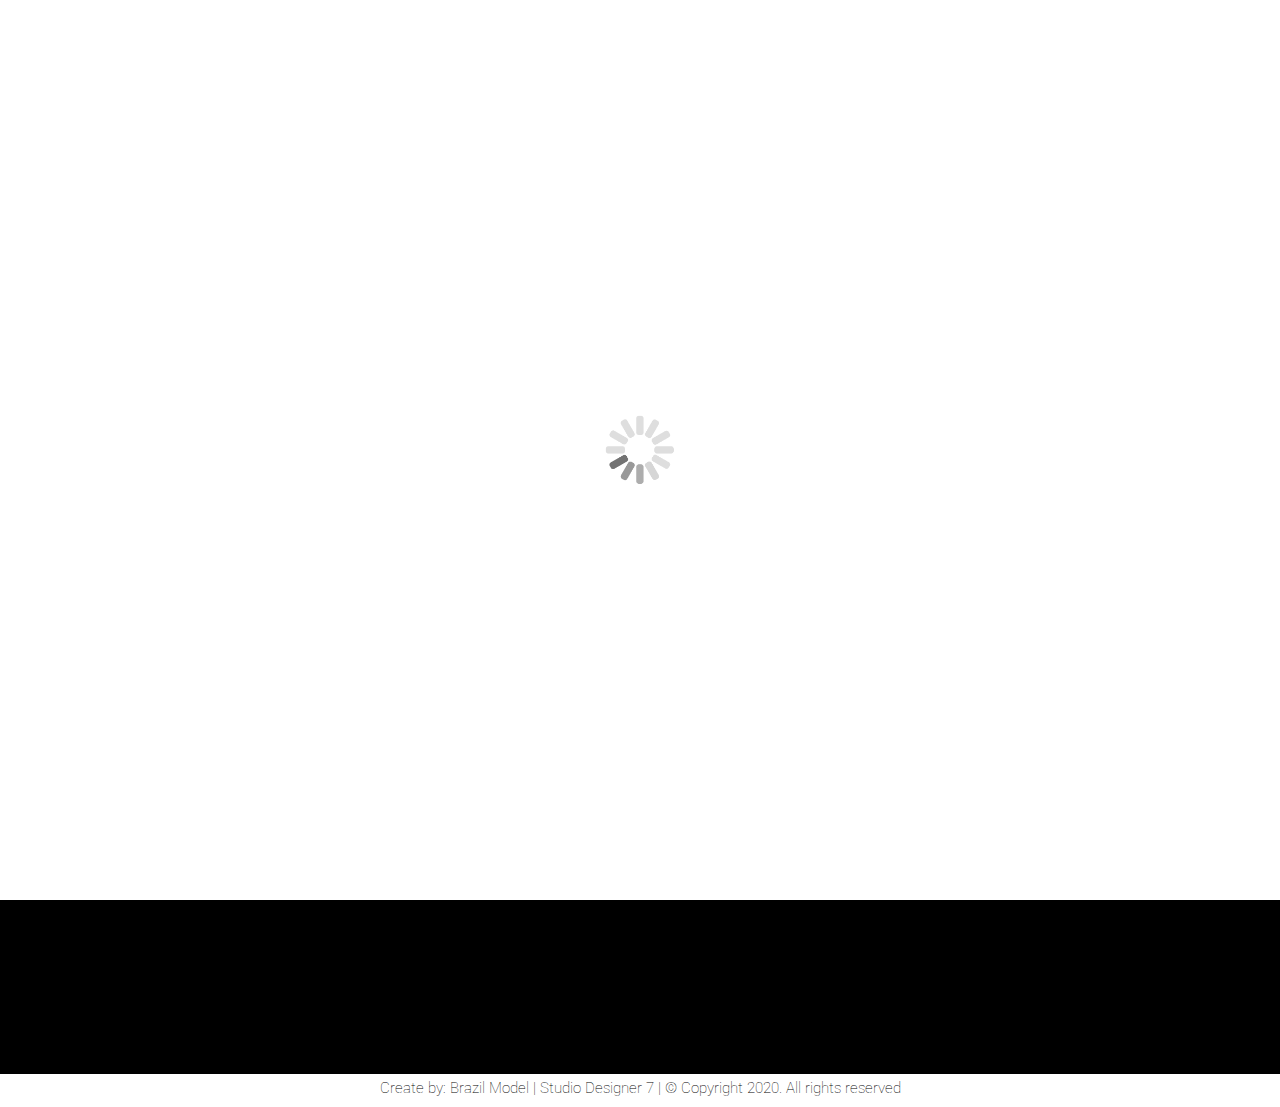
==== index.html @ f55973f5 "insert text parceiros" ====
<!DOCTYPE html <html>

<head>
  <meta charset="utf-8" />
  <title>Home - Brazil Model Agency</title>
  <meta content="width=device-width, initial-scale=1" name="viewport" />
  <link href="./home/contents/img/webclip.png" rel="apple-touch-icon" />
  <link href="https://fonts.googleapis.com/css?family=Poiret+One&display=swap" rel="stylesheet" />
  <link href="https://fonts.googleapis.com/css2?family=Roboto:wght@300;400;700&display=swap" rel="stylesheet" />
  <link href="./css/rootStyle.css" rel="stylesheet" type="text/css" />
  <link href="./css/responsiveStyle.css" rel="stylesheet" type="text/css" />
</head>

<body class="body" onload="onLoad()">
  <div class="div-loader">
    <img src="./media/loading/loader.gif" alt="" />
  </div>
  <div class="logo-image">
    <div class="section">
      <a href="http://www.brazilmodel.com.br"><img src="./media/logo/LogoMain.png" alt="" class="image-2" /></a>
    </div>
  </div>
  <div class="sub-category display-none-content category container-popup-mgs">
    <div class="container-imgs"></div>
  </div>

  <div data-collapse="medium" data-animation="default" data-duration="400" class="navbar-2 w-nav">
    <div class="container-3 w-container">
      <a href="#" class="w-nav-brand"></a>
      <nav class="nav-bar-root">
        <div class="nav-content">
          <div>
            <a href="./index.html">HOME</a>
            <div class="subnav-menu"></div>
          </div>
          <div>
            <a href="sobrenos.html">SOBRE NÓS</a>
            <div class="subnav-menu"></div>
          </div>
          <div>
            <a href="javascript:void(0)" class="model-button">MODELOS <span class="icon-navbar-sub"></span>
            </a>
            <div class="subnav-menu-model">
              <div class="main-categorys subnav-events display-none-content">
                <li id="main-title-li">CATEGORIAS</li>
                <li data-link-on onclick="showSubs('Baby')">
                  <a href="javascript:void(0)">BABY</a>
                </li>
                <li data-link-on onclick="showSubs('Kids')">
                  <a data-link-on href="javascript:void(0)">KID</a>
                </li>
                <li data-link-on onclick="showSubs('PreTeens')">
                  <a href="javascript:void(0)">PRE-TEEN</a>
                </li>
                <li data-link-on onclick="showSubs('Commercials')">
                  <a href="javascript:void(0)">COMMERCIAL</a>
                </li>
                <li data-link-on onclick="showSubs('PlusSize')">
                  <a href="javascript:void(0)">PLUS SIZE</a>
                </li>
                <li data-link-on onclick="showSubs('MoreAge')">
                  <a href="javascript:void(0)">MORE AGE</a>
                </li>
                <li data-link-on onclick="showSubs('Fashion')">
                  <a href="javascript:void(0)">FASHION</a>
                </li>
                <li data-link-on onclick="showSubs('Fitness')">
                  <a href="javascript:void(0)">FITNESS</a>
                </li>
                <li data-link-on onclick="showSubs('Urban')">
                  <a href="javascript:void(0)">URBAN</a>
                </li>
                <li data-link-on onclick="showSubs('Androgens')">
                  <a href="javascript:void(0)">ANDROGYNE</a>
                </li>
              </div>
              <div class="sub-sub-model"></div>
            </div>
          </div>

          <div>
            <a href="javascript:void(0)" class="course-btn">CURSOS <span class="icon-navbar-sub"></span></a>
            <div class="subnav-menu"></div>
            <div class="subs-menus-desktop subnav-events subnav-course display-none-content">
              <li onclick="PopupMsg('curso-passarela', 'curso-passarela',1,this)"><a
                  href="javascript:void(0)">PASSARELA</a>
              </li>
              <li onclick="PopupMsg('curso-modeloFotografica', 'curso-modeloFotografica',1,this)"><a
                  href="javascript:void(0)">FOTOGRAFIA DE MODA</a></li>
              <li onclick="PopupMsg('curso-teatro', 'curso-teatro',1,this)"><a href="javascript:void(0)">TEATRO</a></li>
              <li onclick="PopupMsg('curso-maquiagem', 'curso-maquiagem',1,this)"><a href="javascript:void(0)">MAKE-UP
                </a></li>
            </div>
          </div>
          <div>
            <a href="javascript:void(0)" onclick="PopupMsg('revista', 'Revista')">REVISTA </a>
            <div class="subnav-menu"></div>
          </div>
          <div>
            <a href="javascript:void(0)" class="events-btn">EVENTOS <span class="icon-navbar-sub"></span></a>
            <div class="subs-menus-desktop subnav-events subnav-evento display-none-content">
              <li onclick="PopupMsg('shows', 'shows',1,this)"><a href="javascript:void(0)">SHOWS</a></li>
              <li onclick="PopupMsg('desfiles', 'desfiles',1,this)"><a href="javascript:void(0)">DESFILES</a></li>
              <li onclick="PopupMsg('concursos', 'concursos',1,this)"><a href="javascript:void(0)">CONCURSOS</a></li>
              <li onclick="PopupMsg('lives', 'lives',1,this)"><a href="javascript:void(0)">LIVES</a></li>
            </div>
          </div>
          <div>
            <a href="javascript:void(0)" class="artist-btn">ARTISTAS <span class="icon-navbar-sub"></span></a>
            <div class="subs-menus-desktop subnav-events subnav-artista display-none-content">
              <div class="MainMenu-1">
                <li onclick="PopupMsg('noneArtistas', 'noneArtistas',1,1)"><a href="javascript:void(0)">ATORES</a></li>
              </div>
              <div class="MainMenu-1">
                <li onclick="PopupMsg('noneArtistas', 'noneArtistas',1,1)"><a href="javascript:void(0)">BANDAS</a></li>
              </div>
              <div class="MainMenu-1">
                <li class="contores-btn">
                  <a href="javascript:void(0)">CANTORES</a>
                </li>
              </div>
              <div class="sub-cantores-1 display-none-content">
                <li id="back-btn" class="voltar-artistas">
                  <span id="back-menu"></span><a href="javascript:void(0)" class="">VOLTAR</a>
                </li>
                <li data-none-link><a>CANTORES</a></li>
                <li><a href="sertanejo.html">SERTANEJO</a></li>
                <li><a href="#" onclick="PopupMsg('noneArtistas', 'noneArtistas',1,1)">FUNK</a></li>
                <li><a href="#" onclick="PopupMsg('noneArtistas', 'noneArtistas',1,1)">GOSPEL</a></li>
                <li><a href="#" onclick="PopupMsg('noneArtistas', 'noneArtistas',1,1)">INTERNACIONAL</a></li>
                <li><a href="#" onclick="PopupMsg('noneArtistas', 'noneArtistas',1,1)">MPB</a></li>
              </div>
              <div class="MainMenu-1">
                <li onclick="PopupMsg('noneArtistas', 'noneArtistas',1,1)"><a href="javascript:void(0)">COVERS</a></li>
              </div>
              <div class="MainMenu-1">
                <li onclick="PopupMsg('noneArtistas', 'noneArtistas',1,1)"><a href="javascript:void(0)">DANÇARINOS</a>
                </li>
              </div>
              <div class="MainMenu-1">
                <li onclick="PopupMsg('noneArtistas', 'noneArtistas',1,1)"><a href="javascript:void(0)">INFLUENCERS</a>
                </li>
              </div>
              <div class="MainMenu-1">
                <li onclick="PopupMsg('noneArtistas', 'noneArtistas',1,1)"><a href="javascript:void(0)">DJS</a></li>
              </div>
              <div class="MainMenu-1">
                <li onclick="PopupMsg('noneArtistas', 'noneArtistas',1,1)"><a href="javascript:void(0)">LOCUTORES</a>
                </li>
              </div>
              <div class="MainMenu-1">
                <li onclick="PopupMsg('noneArtistas', 'noneArtistas',1,1)"><a href="javascript:void(0)">MUSICOS</a></li>
              </div>
              <div class="MainMenu-1">
                <li onclick="PopupMsg('noneArtistas', 'noneArtistas',1,1)"><a href="javascript:void(0)">SOSIAS</a></li>
              </div>
              <div class="MainMenu-1">
                <li onclick="PopupMsg('noneArtistas', 'noneArtistas',1,1)"><a href="javascript:void(0)">STAND UP</a>
                </li>
              </div>
            </div>
          </div>
          <a href="#" onclick="PopupMsg('parceiros', 'parceiros',1,1)">PARCEIROS</a>
          <a href="./facaparte.html">FAÇA PARTE</a>
          <a href="#">CONTATOS</a>
        </div>
        <div class="display-none-content subnav-events sub-menu-1-ref">
          <a href="javascript:void(0)" onclick="PopupMsg('baby')">BABY</a>
          <a href="javascript:void(0)" onclick="PopupMsg('kids')">KID</a>
          <a href="javascript:void(0)" onclick="PopupMsg('pre-teen')">PRE-TEEN</a>
          <a href="javascript:void(0)" onclick="PopupMsg('moreage')">MORE AGE</a>
          <a href="javascript:void(0)" onclick="PopupMsg('plussize')">PLUS SIZE</a>
          <a href="javascript:void(0)" onclick="PopupMsg('comercial')">COMERCIAL</a>
          <a href="javascript:void(0)" onclick="PopupMsg('fashion')">FASHION</a>
          <a href="javascript:void(0)" onclick="PopupMsg('fitness')">FITNESS</a>
          <a href="javascript:void(0)" onclick="PopupMsg('androgeno')">ANDROGYNE</a>
          <a href="javascript:void(0)" onclick="PopupMsg('urbano')">URBAN</a>
        </div>
      </nav>
      <div class="menu-button w-nav-button">
        <div class="icon-2 w-icon-nav-menu"></div>
      </div>
    </div>
    <div class="w-nav-overlay" data-wf-ignore></div>
  </div>
  <!--Nav Mobile -->
  <div class="navbar-mobile-root display-none-content">
    <nav class="container-navbar-m">
      <a href="index.html" class="nav-link-2 w-nav-link w--nav-link-open menu-tops">HOME</a>
      <a class="nav-link-3 w-nav-link w--nav-link-open menu-tops" href="./sobrenos.html">SOBRE NÓS</a>
      <a href="#" class="nav-link-4 w-nav-link w--nav-link-open menu-tops"
        onClick="showOrHideContent('sub-category-model-mobile')">MODELOS<span
          class="icon-navbar-sub mobile-icon"></span></a>
      <div class="sub-category-model-mobile w-hidden style-sub-category">
        <a class="nav-link-5 w-nav-link w--nav-link-open" onClick="ShowSCategorysMainMobile('sub-baby')">BABY</a>
        <div class="style-sub-category sub-baby subs-category-ref">
          <div class="sub-baby">
            <div class="mobile-model-cat">
              <li data-bg-black>
                <p>CATEGORIAS</p>
              </li>
              <li onClick="ShowSCategorysMainMobile('sub-baby')"><span id="back-menu"></span>
                <p>VOLTAR</p>
              </li>
              <li data-bg-black>
                <p>BABY</p>
              </li>
            </div>
            <div class="sub-imgs" onClick="PopupMsg('baby')">
              <img src="./media/home/menu-category/BabyCategory.jpg">
            </div>
            <div class="sub-texts">
              <p>FEMININO</p>
              <p>MASCULINO</p>
              <p>TODOS</p>
            </div>
          </div>
        </div>
        <a class="nav-link-5 w-nav-link w--nav-link-open" onClick="ShowSCategorysMainMobile('sub-kids')">KID'S</a>
        <div class="style-sub-category sub-kids subs-category-ref">
          <div class="sub-kids">
            <div class="mobile-model-cat">
              <li data-bg-black>
                <p>CATEGORIAS</p>
              </li>
              <li onClick="ShowSCategorysMainMobile('sub-kids')"><span id="back-menu"></span>
                <p>VOLTAR</p>
              </li>
              <li data-bg-black>
                <p>KID</p>
              </li>
            </div>
            <div class="sub-imgs" onClick="PopupMsg('kids')">
              <img src="./media/home/menu-category/KidsCategory.jpg">
            </div>
            <div class="sub-texts">
              <p>FEMININO</p>
              <p>MASCULINO</p>
              <p>TODOS</p>
            </div>
          </div>
        </div>
        <a class="nav-link-5 w-nav-link w--nav-link-open" onClick="ShowSCategorysMainMobile('sub-teens')">PRE-TEEN</a>
        <div class="style-sub-category sub-teens subs-category-ref">
          <div class="sub-teens">
            <div class="mobile-model-cat">
              <li data-bg-black>
                <p>CATEGORIAS</p>
              </li>
              <li onClick="ShowSCategorysMainMobile('sub-teens')"><span id="back-menu"></span>
                <p>VOLTAR</p>
              </li>
              <li data-bg-black>
                <p>PRE-TEEN</p>
              </li>
            </div>
            <div class="sub-imgs" onClick="PopupMsg('pre-teen')">
              <img src="./media/home/menu-category/PreTeenCategory.jpg">
            </div>
            <div class="sub-texts">
              <p>FEMININO</p>
              <p>MASCULINO</p>
              <p>TODOS</p>
            </div>
          </div>
        </div>
        <a class="nav-link-5 w-nav-link w--nav-link-open" onClick="ShowSCategorysMainMobile('sub-moreage')">MORE AGE</a>
        <div class="style-sub-category sub-moreage subs-category-ref">
          <div class="sub-moreage">
            <div class="mobile-model-cat">
              <li data-bg-black>
                <p>CATEGORIAS</p>
              </li>
              <li onClick="ShowSCategorysMainMobile('sub-moreage')"><span id="back-menu"></span>
                <p>VOLTAR</p>
              </li>
              <li data-bg-black>
                <p>MORE AGE</p>
              </li>
            </div>
            <div class="sub-imgs" onClick="PopupMsg('moreage')">
              <img src="./media/home/menu-category/MoreAgeCategory.jpg">
            </div>
            <div class="sub-texts">
              <p>FEMININO</p>
              <p>MASCULINO</p>
              <p>TODOS</p>
            </div>
          </div>
        </div>
        <a class="nav-link-5 w-nav-link w--nav-link-open" onClick="ShowSCategorysMainMobile('sub-plussize')">PLUS
          SIZE</a>
        <div class="style-sub-category sub-plussize subs-category-ref">
          <div class="sub-plussize">
            <div class="mobile-model-cat">
              <li data-bg-black>
                <p>CATEGORIAS</p>
              </li>
              <li onClick="ShowSCategorysMainMobile('sub-plussize')"><span id="back-menu"></span>
                <p>VOLTAR</p>
              </li>
              <li data-bg-black>
                <p>PLUS SIZE</p>
              </li>
            </div>
            <div class="sub-imgs" onClick="PopupMsg('plussize')">
              <img src="./media/home/menu-category/PlusSizeCategory.jpg">
            </div>
            <div class="sub-texts">
              <p>FEMININO</p>
              <p>MASCULINO</p>
              <p>TODOS</p>
            </div>
          </div>
        </div>
        <a class="nav-link-5 w-nav-link w--nav-link-open"
          onClick="ShowSCategorysMainMobile('sub-comercial')">COMMERCIAL</a>
        <div class="style-sub-category sub-comercial subs-category-ref">
          <div class="sub-comercial">
            <div class="mobile-model-cat">
              <li data-bg-black>
                <p>CATEGORIAS</p>
              </li>
              <li onClick="ShowSCategorysMainMobile('sub-comercial')"><span id="back-menu"></span>
                <p>VOLTAR</p>
              </li>
              <li data-bg-black>
                <p>COMMERCIAL</p>
              </li>
            </div>
            <div class="sub-imgs" onClick="PopupMsg('comercial')">
              <img src="./media/home/menu-category/CommercialsCategory.jpg">
            </div>
            <div class="sub-texts">
              <p>FEMININO</p>
              <p>MASCULINO</p>
              <p>TODOS</p>
            </div>
          </div>
        </div>
        <a class="nav-link-5 w-nav-link w--nav-link-open" onClick="ShowSCategorysMainMobile('sub-fashion')">FASHION</a>
        <div class="style-sub-category sub-fashion subs-category-ref">
          <div class="sub-fashion">
            <div class="mobile-model-cat">
              <li data-bg-black>
                <p>CATEGORIAS</p>
              </li>
              <li onClick="ShowSCategorysMainMobile('sub-fashion')"><span id="back-menu"></span>
                <p>VOLTAR</p>
              </li>
              <li data-bg-black>
                <p>FASHION</p>
              </li>
            </div>
            <div class="sub-imgs" onClick="PopupMsg('fashion')">
              <img src="./media/home/menu-category/FashionCategory.jpg">
            </div>
            <div class="sub-texts">
              <p>FEMININO</p>
              <p>MASCULINO</p>
              <p>TODOS</p>
            </div>
          </div>
        </div>
        <a class="nav-link-5 w-nav-link w--nav-link-open" onClick="ShowSCategorysMainMobile('sub-fitness')">FITNESS</a>
        <div class="style-sub-category sub-fitness subs-category-ref">
          <div class="sub-fitness">
            <div class="mobile-model-cat">
              <li data-bg-black>
                <p>CATEGORIAS</p>
              </li>
              <li onClick="ShowSCategorysMainMobile('sub-fitness')"><span id="back-menu"></span>
                <p>VOLTAR</p>
              </li>
              <li data-bg-black>
                <p>FITNESS</p>
              </li>
            </div>
            <div class="sub-imgs" onClick="PopupMsg('fitness')">
              <img src="./media/home/menu-category/FitnessCategory.jpg">
            </div>
            <div class="sub-texts">
              <p>FEMININO</p>
              <p>MASCULINO</p>
              <p>TODOS</p>
            </div>
          </div>
        </div>
        <a class="nav-link-5 w-nav-link w--nav-link-open"
          onClick="ShowSCategorysMainMobile('sub-androgynous')">ANDROGYNE</a>
        <div class="style-sub-category sub-androgynous subs-category-ref">
          <div class="sub-androgynous">
            <div class="mobile-model-cat">
              <li data-bg-black>
                <p>CATEGORIAS</p>
              </li>
              <li onClick="ShowSCategorysMainMobile('sub-androgynous')"><span id="back-menu"></span>
                <p>VOLTAR</p>
              </li>
              <li data-bg-black>
                <p>ANDROGYNE</p>
              </li>
            </div>
            <div class="sub-imgs" onClick="PopupMsg('androgeno')">
              <img src="./media/home/menu-category/AndrogensCategory.jpg">
            </div>
            <div class="sub-texts">
              <p>FEMININO</p>
              <p>MASCULINO</p>
              <p>TODOS</p>
            </div>
          </div>
        </div>
        <a class="nav-link-5 w-nav-link w--nav-link-open" onClick="ShowSCategorysMainMobile('sub-urban')">URBAN</a>
        <div class="style-sub-category sub-urban subs-category-ref">
          <div class="sub-urban">
            <div class="mobile-model-cat">
              <li data-bg-black>
                <p>CATEGORIAS</p>
              </li>
              <li onClick="ShowSCategorysMainMobile('sub-urban')"><span id="back-menu"></span>
                <p>VOLTAR</p>
              </li>
              <li data-bg-black>
                <p>URBAN</p>
              </li>
            </div>
            <div class="sub-imgs" onClick="PopupMsg('urbano')">
              <img src="./media/home/menu-category/UrbanCategory.jpg">
            </div>
            <div class="sub-texts">
              <p>FEMININO</p>
              <p>MASCULINO</p>
              <p>TODOS</p>
            </div>
          </div>
        </div>
      </div>
      </a>
      <a href="javascript:void(0)" class="nav-link-5 w-nav-link w--nav-link-open"
        onClick="ShowOrHideSubMenus('course-mobile-category')"">CURSOS<span class=" icon-navbar-sub mobile-icon"></a>
      <div class="style-sub-category subs-category-ref">
      </div>
      <div class="style-sub-category subs-category-ref course-mobile-category">
        <div class="mobile-model-cat">
          <li onClick="ShowOrHideSubMenus('course-mobile-category', 1)"><span id="back-menu"></span>
            <p>VOLTAR</p>
          </li>
          <li data-bg-black>
            <p>CURSOS</p>
          </li>
        </div>
        <a class="nav-link-5 w-nav-link w--nav-link-open"
          onclick="PopupMsg('curso-passarela', 'curso-passarela',1)">PASSARELA</a>
        <a class="nav-link-5 w-nav-link w--nav-link-open"
          onclick="PopupMsg('curso-modeloFotografica', 'curso-modeloFotografica',1)">FOTOGRAFIA DE MODA</a>
        <a class="nav-link-5 w-nav-link w--nav-link-open"
          onclick="PopupMsg('curso-teatro', 'curso-teatro',1)">TEATRO</a>
        <a class="nav-link-5 w-nav-link w--nav-link-open"
          onclick="PopupMsg('curso-maquiagem', 'curso-maquiagem',1)">MAKE-UP</a>
      </div>
      <a href="javascript:void(0)" class="nav-link-6 w-nav-link w--nav-link-open"
        onclick="PopupMsg('revista', 'Revistas', 1)">REVISTA</a>
      <div class="style-sub-category subs-category-ref">
        <a class="nav-link-5 w-nav-link w--nav-link-open">EM BREVE</a>
      </div>
      <a href="javascript:void(0)" class="nav-link-6 w-nav-link w--nav-link-open"
        onClick="showOrHideContent('events-mobile-category')">EVENTOS<span class="icon-navbar-sub mobile-icon"></a>
      <div class="style-sub-category subs-category-ref events-mobile-category">
        <a class="nav-link-5 w-nav-link w--nav-link-open" onclick="PopupMsg('shows', 'shows',1)">SHOWS</a>
        <a class="nav-link-5 w-nav-link w--nav-link-open" onclick="PopupMsg('desfiles', 'desfiles',1)">DESFILES</a>
        <a class="nav-link-5 w-nav-link w--nav-link-open" onclick="PopupMsg('concursos', 'concursos',1)">CONCURSOS</a>
        <a class="nav-link-5 w-nav-link w--nav-link-open" onclick="PopupMsg('lives', 'lives',1)">LIVES</a>
      </div>
      <a href="javascript:void(0)" class="nav-link-6 w-nav-link w--nav-link-open"
        onClick="ShowOrHideSubMenus('artists-mobile-category')">ARTISTAS<span class="icon-navbar-sub mobile-icon"></a>
      <div class="style-sub-category subs-category-ref artists-mobile-category">
        <div class="mobile-model-cat">
          <li data-bg-black>
            <p>HOME</p>
          </li>
          <li onClick="ShowOrHideSubMenus('artists-mobile-category', 1)"><span id="back-menu"></span>
            <p>VOLTAR</p>
          </li>
          <li data-bg-black>
            <p>ARTISTAS</p>
          </li>
        </div>
        <a class="nav-link-5 w-nav-link w--nav-link-open"
          onclick="PopupMsg('noneArtistas', 'noneArtistas',1,1)">ATORES</a>
        <a class="nav-link-5 w-nav-link w--nav-link-open"
          onclick="PopupMsg('noneArtistas', 'noneArtistas',1,1)">BANDAS</a>
        <a class="nav-link-5 w-nav-link w--nav-link-open" onClick="showOrHideContent('setanejo-categoria')">CANTORES</a>
        <div class="style-sub-category subs-category-ref artists-mobile-category setanejo-categoria">
          <a class="nav-link-5 w-nav-link w--nav-link-open" href="sertanejo.html"
            style="background-color: black; color: white !important; border: 1px solid white;">SERTANEJO</a>
          <a href="#" class="nav-link-5 w-nav-link w--nav-link-open"
            onclick="PopupMsg('noneArtistas', 'noneArtistas',1,1)"
            style="background-color: black; color: white !important; border: 1px solid white;">FUNK</a>
          <a href="#" class="nav-link-5 w-nav-link w--nav-link-open"
            onclick="PopupMsg('noneArtistas', 'noneArtistas',1,1)"
            style="background-color: black; color: white !important; border: 1px solid white;">GOSPEL</a>
          <a href="#" class="nav-link-5 w-nav-link w--nav-link-open"
            onclick="PopupMsg('noneArtistas', 'noneArtistas',1,1)"
            style="background-color: black; color: white !important; border: 1px solid white;">INTERNACIONAL</a>
          <a href="#" class="nav-link-5 w-nav-link w--nav-link-open"
            onclick="PopupMsg('noneArtistas', 'noneArtistas',1,1)"
            style="background-color: black; color: white !important; border: 1px solid white;">MPB</a>
        </div>
        <a class="nav-link-5 w-nav-link w--nav-link-open"
          onclick="PopupMsg('noneArtistas', 'noneArtistas',1,1)">COVERS</a>
        <a class="nav-link-5 w-nav-link w--nav-link-open"
          onclick="PopupMsg('noneArtistas', 'noneArtistas',1,1)">DANÇARINOS</a>
        <a class="nav-link-5 w-nav-link w--nav-link-open"
          onclick="PopupMsg('noneArtistas', 'noneArtistas',1,1)">INFLUENCERS</a>
        <a class="nav-link-5 w-nav-link w--nav-link-open" onclick="PopupMsg('noneArtistas', 'noneArtistas',1,1)">DJS</a>
        <a class="nav-link-5 w-nav-link w--nav-link-open"
          onclick="PopupMsg('noneArtistas', 'noneArtistas',1,1)">LOCUTORES</a>
        <a class="nav-link-5 w-nav-link w--nav-link-open"
          onclick="PopupMsg('noneArtistas', 'noneArtistas',1,1)">MUSICOS</a>
        <a class="nav-link-5 w-nav-link w--nav-link-open"
          onclick="PopupMsg('noneArtistas', 'noneArtistas',1,1)">SOSIAS</a>
        <a class="nav-link-5 w-nav-link w--nav-link-open" onclick="PopupMsg('noneArtistas', 'noneArtistas',1,1)">STAND
          UP</a>
      </div>

      <a href="#" class="nav-link-2 w-nav-link w--nav-link-open"
        onclick="PopupMsg('parceiros', 'parceiros',1,1)">PARCEIROS</a>
      <a href="./facaparte.html" class="nav-link-2 w-nav-link w--nav-link-open">FAÇA PARTE</a>
      <a href="#" class="nav-link-2 w-nav-link w--nav-link-open">CONTATOS</a>
    </nav>
  </div>
  </div>

  <header id="hero" class="hero">
    <div class="hero-image-mask">
      <div class="slider-container slide-1">
        <div data-delay="500" data-animation="fade" data-autoplay="1" data-easing="ease-in-out" data-duration="10"
          data-infinite="1" class="slider w-slider">
          <div class="loader"></div>
          <div class="mask w-slider-mask">
            <div class="w-slide">
              <img src="./media/home/1.jpg" width="328" alt="" />
            </div>
            <div class="w-slide">
              <img src="./media/home/2.jpg" width="328" alt="" />
            </div>
            <div class="w-slide">
              <img src="./media/home/3.jpg" width="328" alt="" />
            </div>
            <!--<div class="w-slider-arrow-left"></div>
                        <div class="w-slider-arrow-right"></div>
                        <div class="slide-nav w-slider-nav w-shadow w-round"></div>-->
          </div>
        </div>
      </div>
      <div class="slider-container slide-2">
        <div data-delay="500" data-animation="fade" data-autoplay="1" data-easing="ease-in-out" data-duration="10"
          data-infinite="1" class="slider w-slider">
          <div class="loader"></div>
          <div class="mask w-slider-mask">
            <div class="w-slide-2">
              <img src="./media/home/1.jpg" width="328" alt="" id="img-1" />
            </div>
            <div class="w-slide-2">
              <img src="./media/home/2.jpg" width="328" alt="" />
            </div>
            <div class="w-slide-2">
              <img src="./media/home/3.jpg" width="328" alt="" />
            </div>
            <!--<div class="w-slider-arrow-left"></div>
                        <div class="w-slider-arrow-right"></div>
                        <div class="slide-nav w-slider-nav w-shadow w-round"></div>-->
          </div>
        </div>
      </div>
      <div class="slider-container slide-3">
        <div data-delay="500" data-animation="fade" data-autoplay="1" data-easing="ease-in-out" data-duration="10"
          data-infinite="1" class="slider w-slider">
          <div class="loader"></div>
          <div class="mask w-slider-mask">
            <div class="w-slide-3">
              <img src="./media/home/1.jpg" width="328" alt="" />
            </div>
            <div class="w-slide-3">
              <img src="./media/home/2.jpg" width="328" alt="" />
            </div>
            <div class="w-slide-3">
              <img src="./media/home/3.jpg" width="328" alt="" />
            </div>
            <!--<div class="w-slider-arrow-left"></div>
                        <div class="w-slider-arrow-right"></div>
                        <div class="slide-nav w-slider-nav w-shadow w-round"></div>-->
          </div>
        </div>
      </div>
    </div>
  </header>
  <div class="footerContainer">
    <footer id="footer" class="footer">
      <div class="footer-footer">
        <p class="paragraph">
          Create by: Brazil Model | <a href="#">Studio Designer 7</a> | ©
          Copyright 2020. All rights reserved
        </p>
      </div>
    </footer>
  </div>

  <script src="./script.js"></script>

  <!--[if lte IE 9
      ]><script src="//cdnjs.cloudflare.com/ajax/libs/placeholders/3.0.2/placeholders.min.js"></script
    ><![endif]-->
</body>
<!-- Mirrored from adeniltons-groovy-project.webflow.io/ by HTTrack Website Copier/3.x [XR&CO'2014], Sat, 14 Mar 2020 17:48:37 GMT -->

</html>
---- css/rootStyle.css ----
/* Generated on: Sat Mar 14 2020 17:47:20 GMT+0000 (Coordinated Universal Time) */
/* ==========================================================================
   normalize.css v3.0.3 | MIT License | github.com/necolas/normalize.css 
   ========================================================================== */
/*! normalize.css v3.0.3 | MIT License | github.com/necolas/normalize.css */
* {
   font-family:'Roboto', sans-serif;
  -ms-text-size-adjust: 100%;
  -webkit-text-size-adjust: 100%;
  
  
}

body {
  margin: 0;
  height: 100%;
  overflow-y: scroll !important;
}

label, p{
  line-height: normal;
}

article,aside,details,figcaption,figure,footer,header,hgroup,main,menu,nav,section,summary {
  display: block;
}

audio,canvas,progress,video {
  display: inline-block;
  vertical-align: baseline;
}

audio:not([controls]) {
  display: none;
  height: 0;
}

[hidden],template {
  display: none;
}

a {
  background-color: transparent;
}

a:active,a:hover {
  outline: 0;
}

abbr[title] {
  border-bottom: 1px dotted;
}

b,strong {
  font-weight: bold;
}

dfn {
  font-style: italic;
}

h1 {
  font-size: 2em;
  margin: .67em 0;
}

mark {
  background: #ff0;
  color: #000;
}

small {
  font-size: 80%;
}

sub,sup {
  font-size: 75%;
  line-height: 0;
  position: relative;
  vertical-align: baseline;
}

sup {
  top: -0.5em;
}

sub {
  bottom: -0.25em;
}

img {
  border: 0;
}

svg:not(:root) {
  overflow: hidden;
}

figure {
  margin: 1em 40px;
}

hr {
  box-sizing: content-box;
  height: 0;
}

pre {
  overflow: auto;
}

code,kbd,pre,samp {
  font-family: monospace,monospace;
  font-size: 1em;
}

button,input,optgroup,select,textarea {
  color: inherit;
  font: inherit;
  margin: 0;
}

button {
  overflow: visible;
}

button,select {
  text-transform: none;
}

button,html input[type="button"],input[type="reset"] {
  -webkit-appearance: button;
  cursor: pointer;
}

button[disabled],html input[disabled] {
  cursor: default;
}

button::-moz-focus-inner,input::-moz-focus-inner {
  border: 0;
  padding: 0;
}

input {
  line-height: normal;
}

input[type="checkbox"],input[type="radio"] {
  box-sizing: border-box;
  padding: 0;
}

input[type="number"]::-webkit-inner-spin-button,input[type="number"]::-webkit-outer-spin-button {
  height: auto;
  
}

input[type="search"] {
  -webkit-appearance: none;
}

input[type="search"]::-webkit-search-cancel-button,input[type="search"]::-webkit-search-decoration {
  -webkit-appearance: none;
}

fieldset {
  border: 1px solid #c0c0c0;
  margin: 0 2px;
  padding: .35em .625em .75em;
}

legend {
  border: 0;
  padding: 0;
}

textarea {
  overflow: auto;
}

optgroup {
  font-weight: bold;
}

table {
  border-collapse: collapse;
  border-spacing: 0;
}

td,th {
  padding: 0;
}

/* ==========================================================================
   Start of base Webflow CSS - If you're looking for some ultra-clean CSS, skip the boilerplate and see the unminified code below.
   ========================================================================== */
/*@font-face {
  font-family: 'webflow-icons';
  src: url("[data-uri]") format('truetype');
  font-weight: normal;
  font-style: normal;
}*/


[class^="w-icon-"],[class*=" w-icon-"] {
  font-family: 'webflow-icons' !important;
  speak: none;
  font-style: normal;
  font-weight: normal;
  font-variant: normal;
  text-transform: none;
  line-height: 1;
  -webkit-font-smoothing: antialiased;
  -moz-osx-font-smoothing: grayscale;
}

.w-icon-slider-right:before {
  content: "\e600";
}

.w-icon-slider-left:before {
  content: "\e601";
}

.w-icon-nav-menu:before {
	/*content: "\e602";*/
	content: "☰ MENU"!important;
  font-family:'Roboto', sans-serif;
  font-weight: bolder;
	padding-bottom: 20px;
}

.w-icon-arrow-down:before,.w-icon-dropdown-toggle:before {
  content: "\e603";
}

.w-icon-file-upload-remove:before {
  content: "\e900";
}

.w-icon-file-upload-icon:before {
  content: "\e903";
}

* {
  -webkit-box-sizing: border-box;
  -moz-box-sizing: border-box;
  box-sizing: border-box;
}

html {
  min-height: 100% !important;
  height: 100%;
}

body {
  margin: 0;
 
  background-color: #fff;
  font-size: 14px;
  line-height: 20px;
  color: #333;
}

img {
  max-width: 100%;
  vertical-align: middle;
  display: inline-block;
}

html.w-mod-touch * {
  background-attachment: scroll !important;
}

.w-block {
  display: block;
}

.w-inline-block {
  max-width: 100%;
  display: inline-block;
}

.w-clearfix:before,.w-clearfix:after {
  content: " ";
  display: table;
  grid-column-start: 1;
  grid-row-start: 1;
  grid-column-end: 2;
  grid-row-end: 2;
}

.w-clearfix:after {
  clear: both;
}

.w-hidden {
  display: none;
}

.w-button {
  display: inline-block;
  padding: 9px 15px;
  background-color: #3898EC;
  color: white;
  border: 0;
  line-height: inherit;
  text-decoration: none;
  cursor: pointer;
  border-radius: 0;
}

input.w-button {
  -webkit-appearance: button;
}

html[data-w-dynpage] [data-w-cloak] {
  color: transparent !important;
}

.w-webflow-badge,.w-webflow-badge * {
  position: static;
  left: auto;
  top: auto;
  right: auto;
  bottom: auto;
  z-index: auto;
  display: block;
  visibility: visible;
  overflow: visible;
  overflow-x: visible;
  overflow-y: visible;
  box-sizing: border-box;
  width: auto;
  height: auto;
  max-height: none;
  max-width: none;
  min-height: 0;
  min-width: 0;
  margin: 0;
  padding: 0;
  float: none;
  clear: none;
  border: 0 none transparent;
  border-radius: 0;
  background: none;
  background-image: none;
  background-position: 0 0;
  background-size: auto auto;
  background-repeat: repeat;
  background-origin: padding-box;
  background-clip: border-box;
  background-attachment: scroll;
  background-color: transparent;
  box-shadow: none;
  opacity: 1;
  transform: none;
  transition: none;
  direction: ltr;
  font-family: inherit;
  font-weight: inherit;
  color: inherit;
  font-size: inherit;
  line-height: inherit;
  font-style: inherit;
  font-variant: inherit;
  text-align: inherit;
  letter-spacing: inherit;
  text-decoration: inherit;
  text-indent: 0;
  text-transform: inherit;
  list-style-type: disc;
  text-shadow: none;
  font-smoothing: auto;
  vertical-align: baseline;
  cursor: inherit;
  white-space: inherit;
  word-break: normal;
  word-spacing: normal;
  word-wrap: normal;
}

.w-webflow-badge {
  position: fixed !important;
  display: inline-block !important;
  visibility: visible !important;
  z-index: 2147483647 !important;
  top: auto !important;
  right: 12px !important;
  bottom: 12px !important;
  left: auto !important;
  color: #AAADB0 !important;
  background-color: #fff !important;
  border-radius: 3px !important;
  padding: 6px 8px 6px 6px !important;
  font-size: 12px !important;
  opacity: 1 !important;
  line-height: 14px !important;
  text-decoration: none !important;
  transform: none !important;
  margin: 0 !important;
  width: auto !important;
  height: auto !important;
  overflow: visible !important;
  white-space: nowrap;
  box-shadow: 0 0 0 1px rgba(0,0,0,0.1),0 1px 3px rgba(0,0,0,0.1);
  cursor: pointer;
}

.w-webflow-badge>img {
  display: inline-block !important;
  visibility: visible !important;
  opacity: 1 !important;
  vertical-align: middle !important;
}

h1,h2,h3,h4,h5,h6 {
  font-weight: bold;
  margin-bottom: 10px;
}

h1 {
  font-size: 38px;
  line-height: 44px;
  margin-top: 20px;
}

h2 {
  font-size: 32px;
  line-height: 36px;
  margin-top: 20px;
}

h3 {
  font-size: 24px;
  line-height: 30px;
  margin-top: 20px;
}

h4 {
  font-size: 18px;
  line-height: 24px;
  margin-top: 10px;
}

h5 {
  font-size: 14px;
  line-height: 20px;
  margin-top: 10px;
}

h6 {
  font-size: 12px;
  line-height: 18px;
  margin-top: 10px;
}

p {
  margin-top: 0;
  margin-bottom: 10px;
}

blockquote {
  margin: 0 0 10px 0;
  padding: 10px 20px;
  border-left: 5px solid #E2E2E2;
  font-size: 18px;
  line-height: 22px;
}

figure {
  margin: 0;
  margin-bottom: 10px;
}

figcaption {
  margin-top: 5px;
  text-align: center;
}

ul,ol {
  margin-top: 0;
  margin-bottom: 10px;
  padding-left: 40px;
}

.w-list-unstyled {
  padding-left: 0;
  list-style: none;
}

.w-embed:before,.w-embed:after {
  content: " ";
  display: table;
  grid-column-start: 1;
  grid-row-start: 1;
  grid-column-end: 2;
  grid-row-end: 2;
}

.w-embed:after {
  clear: both;
}

.w-video {
  width: 100%;
  position: relative;
  padding: 0;
}

.w-video iframe,.w-video object,.w-video embed {
  position: absolute;
  top: 0;
  left: 0;
  width: 100%;
  height: 100%;
}

fieldset {
  padding: 0;
  margin: 0;
  border: 0;
}

button,html input[type="button"],input[type="reset"] {
  border: 0;
  cursor: pointer;
  -webkit-appearance: button;
}

.w-form {
  margin: 0 0 15px;
}

.w-form-done {
  display: none;
  padding: 20px;
  text-align: center;
  background-color: #dddddd;
}

.w-form-fail {
  display: none;
  margin-top: 10px;
  padding: 10px;
  background-color: #ffdede;
}

label {
  display: block;
  margin-bottom: 5px;
  font-size: 30px;
}

.w-input,.w-select {
  display: block;
  width: 100%;
  height: 38px;
  padding: 8px 12px;
  margin-bottom: 10px;
  font-size: 14px;
  line-height: 1.42857143;
  color: #333333;
  vertical-align: middle;
  background-color: #ffffff;
  border: 1px solid #cccccc;
}

.w-input:-moz-placeholder,.w-select:-moz-placeholder {
  color: #999;
}

.w-input::-moz-placeholder,.w-select::-moz-placeholder {
  color: #999;
  opacity: 1;
}

.w-input:-ms-input-placeholder,.w-select:-ms-input-placeholder {
  color: #999;
}

.w-input::-webkit-input-placeholder,.w-select::-webkit-input-placeholder {
  color: #999;
}

.w-input:focus,.w-select:focus {
  border-color: #3898EC;
  outline: 0;
}

.w-input[disabled],.w-select[disabled],.w-input[readonly],.w-select[readonly],fieldset[disabled] .w-input,fieldset[disabled] .w-select {
  cursor: not-allowed;
  background-color: #eeeeee;
}

textarea.w-input,textarea.w-select {
  height: auto;
}

.w-select {
  background-color: #f3f3f3;
}

.w-select[multiple] {
  height: auto;
}

.w-form-label {
  display: inline-block;
  cursor: pointer;
  font-weight: normal;
  margin-bottom: 0;
}

.w-radio {
  display: block;
  margin-bottom: 5px;
  padding-left: 20px;
}

.w-radio:before,.w-radio:after {
  content: " ";
  display: table;
  grid-column-start: 1;
  grid-row-start: 1;
  grid-column-end: 2;
  grid-row-end: 2;
}

.w-radio:after {
  clear: both;
}

.w-radio-input {
  margin: 4px 0 0;
  margin-top: 1px \9;
  line-height: normal;
  float: left;
  margin-left: -20px;
}

.w-radio-input {
  margin-top: 3px;
}

.w-file-upload {
  display: block;
  margin-bottom: 10px;
}

.w-file-upload-input {
  width: .1px;
  height: .1px;
  opacity: 0;
  overflow: hidden;
  position: absolute;
  z-index: -100;
}

.w-file-upload-default,.w-file-upload-uploading,.w-file-upload-success {
  display: inline-block;
  color: #333333;
}

.w-file-upload-error {
  display: block;
  margin-top: 10px;
}

.w-file-upload-default.w-hidden,.w-file-upload-uploading.w-hidden,.w-file-upload-error.w-hidden,.w-file-upload-success.w-hidden {
  display: none;
}

.w-file-upload-uploading-btn {
  display: -webkit-box;
  display: -webkit-flex;
  display: -ms-flexbox;
  display: flex;
  font-size: 14px;
  font-weight: normal;
  cursor: pointer;
  margin: 0;
  padding: 8px 12px;
  border: 1px solid #cccccc;
  background-color: #fafafa;
}

.w-file-upload-file {
  display: -webkit-box;
  display: -webkit-flex;
  display: -ms-flexbox;
  display: flex;
  flex-grow: 1;
  justify-content: space-between;
  margin: 0;
  padding: 8px 9px 8px 11px;
  border: 1px solid #cccccc;
  background-color: #fafafa;
}

.w-file-upload-file-name {
  font-size: 14px;
  font-weight: normal;
  display: block;
}

.w-file-remove-link {
  margin-top: 3px;
  margin-left: 10px;
  width: auto;
  height: auto;
  padding: 3px;
  display: block;
  cursor: pointer;
}

.w-icon-file-upload-remove {
  margin: auto;
  font-size: 10px;
}

.w-file-upload-error-msg {
  display: inline-block;
  color: #ea384c;
  padding: 2px 0;
}

.w-file-upload-info {
  display: inline-block;
  line-height: 38px;
  padding: 0 12px;
}

.w-file-upload-label {
  display: inline-block;
  font-size: 14px;
  font-weight: normal;
  cursor: pointer;
  margin: 0;
  padding: 8px 12px;
  border: 1px solid #cccccc;
  background-color: #fafafa;
}

.w-icon-file-upload-icon,.w-icon-file-upload-uploading {
  display: inline-block;
  margin-right: 8px;
  width: 20px;
}

.w-icon-file-upload-uploading {
  height: 20px;
}

/*.w-container {
  margin-left: auto;
  margin-right: auto;
  max-width: 940px;
}*/
/*
.w-container:before,.w-container:after {
  content: " ";
  display: table;
  grid-column-start: 1;
  grid-row-start: 1;
  grid-column-end: 2;
  grid-row-end: 2;
}

.w-container:after {
  clear: both;
}

.w-container .w-row {
  margin-left: -10px;
  margin-right: -10px;
}

.w-row:before,.w-row:after {
  content: " ";
  display: table;
  grid-column-start: 1;
  grid-row-start: 1;
  grid-column-end: 2;
  grid-row-end: 2;
}

.w-row:after {
  clear: both;
}

.w-row .w-row {
  margin-left: 0;
  margin-right: 0;
}
*/
.w-col {
  position: relative;
  float: left;
  width: 100%;
  min-height: 1px;
  padding-left: 10px;
  padding-right: 10px;
}

.w-col .w-col {
  padding-left: 0;
  padding-right: 0;
}

.w-col-1 {
  width: 8.33333333%;
}

.w-col-2 {
  width: 16.66666667%;
}

.w-col-3 {
  width: 25%;
}

.w-col-4 {
  width: 33.33333333%;
}

.w-col-5 {
  width: 41.66666667%;
}

.w-col-6 {
  width: 50%;
}

.w-col-7 {
  width: 58.33333333%;
}

.w-col-8 {
  width: 66.66666667%;
}

.w-col-9 {
  width: 75%;
}

.w-col-10 {
  width: 83.33333333%;
}

.w-col-11 {
  width: 91.66666667%;
}

.w-col-12 {
  width: 100%;
}

.w-hidden-main {
  display: none !important;
}
.about-us{
  background-color: white;
  padding: 15px;
}
.about-us p{
 display: flex; 
 text-align: justify;
 word-break: break-all;
 word-spacing: 7px;
 font: 23px black;
}

.w-slide img{
  width: 100%;
  opacity: 1;
  animation: opacity 2s;
}
.w-slide-2 img{
  width: 100%;
  opacity: 1;
  animation: opacity 2s;
}
.w-slide-3 img{
  width: 100%;
  opacity: 1;
  animation: opacity 2s;
}

.icon-navbar-sub{
  display: inline-block;
  content: " ";
  width: 0.8vw;
  height: 0.8vw;
  background-image: url("../media/icon/arrowDownWhite.png");
  background-size: contain;
}
.nav-content a:hover .icon-navbar-sub{
  background-image: url("../media/icon/arrowDownBlack.png");
}

.icon-navbar-sub img{
    width: 15px;
    height: auto;
 }

.mobile-icon{
  margin-left: 5px ;
}
 
/* First 3*/

.w-widget {
  position: relative;
}

.w-widget-map {
  width: 100%;
  height: 400px;
}

.w-widget-map label {
  width: auto;
  display: inline;
}

.w-widget-map img {
  max-width: inherit;
}

.w-widget-map .gm-style-iw {
  text-align: center;
}

.w-widget-map .gm-style-iw>button {
  display: none !important;
}

.w-widget-twitter {
  overflow: hidden;
}

.w-widget-twitter-count-shim {
  display: inline-block;
  vertical-align: top;
  position: relative;
  width: 28px;
  height: 20px;
  text-align: center;
  background: white;
  border: #758696 solid 1px;
  border-radius: 3px;
}

.w-widget-twitter-count-shim * {
  pointer-events: none;
  -webkit-user-select: none;
  -moz-user-select: none;
  -ms-user-select: none;
  user-select: none;
}

.w-widget-twitter-count-shim .w-widget-twitter-count-inner {
  position: relative;
  font-size: 15px;
  line-height: 12px;
  text-align: center;
  color: #999;
  font-family: serif;
}

.w-widget-twitter-count-shim .w-widget-twitter-count-clear {
  position: relative;
  display: block;
}

.w-widget-twitter-count-shim.w--large {
  width: 36px;
  height: 28px;
}

.w-widget-twitter-count-shim.w--large .w-widget-twitter-count-inner {
  font-size: 18px;
  line-height: 18px;
}

.w-widget-twitter-count-shim:not(.w--vertical) {
  margin-left: 5px;
  margin-right: 8px;
}

.w-widget-twitter-count-shim:not(.w--vertical).w--large {
  margin-left: 6px;
}

.w-widget-twitter-count-shim:not(.w--vertical):before,.w-widget-twitter-count-shim:not(.w--vertical):after {
  top: 50%;
  left: 0;
  border: solid transparent;
  content: " ";
  height: 0;
  width: 0;
  position: absolute;
  pointer-events: none;
}

.w-widget-twitter-count-shim:not(.w--vertical):before {
  border-color: rgba(117,134,150,0);
  border-right-color: #5d6c7b;
  border-width: 4px;
  margin-left: -9px;
  margin-top: -4px;
}

.w-widget-twitter-count-shim:not(.w--vertical).w--large:before {
  border-width: 5px;
  margin-left: -10px;
  margin-top: -5px;
}

.w-widget-twitter-count-shim:not(.w--vertical):after {
  border-color: rgba(255,255,255,0);
  border-right-color: white;
  border-width: 4px;
  margin-left: -8px;
  margin-top: -4px;
}

.w-widget-twitter-count-shim:not(.w--vertical).w--large:after {
  border-width: 5px;
  margin-left: -9px;
  margin-top: -5px;
}

.w-widget-twitter-count-shim.w--vertical {
  width: 61px;
  height: 33px;
  margin-bottom: 8px;
}

.w-widget-twitter-count-shim.w--vertical:before,.w-widget-twitter-count-shim.w--vertical:after {
  top: 100%;
  left: 50%;
  border: solid transparent;
  content: " ";
  height: 0;
  width: 0;
  position: absolute;
  pointer-events: none;
}

.w-widget-twitter-count-shim.w--vertical:before {
  border-color: rgba(117,134,150,0);
  border-top-color: #5d6c7b;
  border-width: 5px;
  margin-left: -5px;
}

.w-widget-twitter-count-shim.w--vertical:after {
  border-color: rgba(255,255,255,0);
  border-top-color: white;
  border-width: 4px;
  margin-left: -4px;
}

.w-widget-twitter-count-shim.w--vertical .w-widget-twitter-count-inner {
  font-size: 18px;
  line-height: 22px;
}

.w-widget-twitter-count-shim.w--vertical.w--large {
  width: 76px;
}

.w-widget-gplus {
  overflow: hidden;
}

.w-background-video {
  position: relative;
  overflow: hidden;
  height: 500px;
  color: white;
}

.w-background-video>video {
  background-size: cover;
  background-position: 50% 50%;
  position: absolute;
  margin: auto;
  width: 100%;
  height: 100%;
  right: -100%;
  bottom: -100%;
  top: -100%;
  left: -100%;
  object-fit: cover;
  z-index: -100;
}

.w-background-video>video::-webkit-media-controls-start-playback-button {
  display: none !important;
  -webkit-appearance: none;
}

.w-slider {
  position: relative;
  width: 100%;
  height: 100%;
  /*margin-left: calc(100% - 50%);*/
  text-align: center;
  clear: both;
  -webkit-tap-highlight-color: rgba(0,0,0,0);
  tap-highlight-color: rgba(0,0,0,0);
}
.slider-container{
  display: inline-block;
  overflow: hidden;
  margin-left: 3px;
}

/*.w-slider-mask {
  position: relative;
  display: block;
  overflow: hidden;
  left: 0;
  right: 0;
  height: 100%;
  white-space: nowrap;
}*/

.w-slide {
  position: relative;
  width: 100% !important;
  height: auto;
  vertical-align: top;
  white-space: normal;
  text-align: left;
  overflow: hidden;
}

.w-slider-nav {
  position: absolute;
  z-index: 2;
  top: auto;
  right: 0;
  bottom: 0;
  left: 0;
  margin: auto;
  padding-top: 10px;
  height: 40px;
  text-align: center;
  -webkit-tap-highlight-color: rgba(0,0,0,0);
  tap-highlight-color: rgba(0,0,0,0);
}

.w-slider-nav.w-round>div {
  border-radius: 100%;
}

.w-slider-nav.w-num>div {
  width: auto;
  height: auto;
  padding: .2em .5em;
  font-size: inherit;
  line-height: inherit;
}

.w-slider-nav.w-shadow>div {
  box-shadow: 0 0 3px rgba(51,51,51,0.4);
}

.w-slider-nav-invert {
  color: #fff;
}

.w-slider-nav-invert>div {
  background-color: rgba(34,34,34,0.4);
}

.w-slider-nav-invert>div.w-active {
  background-color: #222;
}

.w-slider-dot {
  position: relative;
  display: inline-block;
  width: 1em;
  height: 1em;
  background-color: rgba(255,255,255,0.4);
  cursor: pointer;
  margin: 0 3px .5em;
  transition: background-color 100ms,color 100ms;
}

.w-slider-dot.w-active {
  background-color: #fff;
}

.w-slider-arrow-left,.w-slider-arrow-right {
  position: absolute;
  width: 80px;
  top: 0;
  right: 0;
  bottom: 0;
  left: 0;
  margin: auto;
  cursor: pointer;
  overflow: hidden;
  color: white;
  font-size: 40px;
  -webkit-tap-highlight-color: rgba(0,0,0,0);
  tap-highlight-color: rgba(0,0,0,0);
  -webkit-user-select: none;
  -moz-user-select: none;
  -ms-user-select: none;
  user-select: none;
}

.w-slider-arrow-left [class^="w-icon-"],.w-slider-arrow-right [class^="w-icon-"],.w-slider-arrow-left [class*=" w-icon-"],.w-slider-arrow-right [class*=" w-icon-"] {
  position: absolute;
}

.w-slider-arrow-left {
  z-index: 3;
  right: auto;
}

.w-slider-arrow-right {
  z-index: 4;
  left: auto;
}

.w-icon-slider-left,.w-icon-slider-right {
  top: 0;
  right: 0;
  bottom: 0;
  left: 0;
  margin: auto;
  width: 1em;
  height: 1em;
}

.w-dropdown {
  display: inline-block;
  position: relative;
  text-align: left;
  margin-left: auto;
  margin-right: auto;
  z-index: 900;
}

.w-dropdown-btn,.w-dropdown-toggle,.w-dropdown-link {
  position: relative;
  vertical-align: top;
  text-decoration: none;
  color: #222222;
  padding: 20px;
  text-align: left;
  margin-left: auto;
  margin-right: auto;
  white-space: nowrap;
}

.w-dropdown-toggle {
  -webkit-user-select: none;
  -moz-user-select: none;
  -ms-user-select: none;
  user-select: none;
  display: inline-block;
  cursor: pointer;
  padding-right: 40px;
}

.w-icon-dropdown-toggle {
  position: absolute;
  top: 0;
  right: 0;
  bottom: 0;
  margin: auto;
  margin-right: 20px;
  width: 1em;
  height: 1em;
}

.w-dropdown-list {
  position: absolute;
  background: #dddddd;
  display: none;
  min-width: 100%;
}

.w-dropdown-list.w--open {
  display: block;
}

.w-dropdown-link {
  padding: 10px 20px;
  display: block;
  color: #222222;
}

.w-dropdown-link.w--current {
  color: #0082f3;
}

/* media 4*/

.w-lightbox-backdrop {
  color: #000;
  cursor: auto;
  font-family: serif;
  font-size: medium;
  font-style: normal;
  font-variant: normal;
  font-weight: normal;
  letter-spacing: normal;
  line-height: normal;
  list-style: disc;
  text-align: start;
  text-indent: 0;
  text-shadow: none;
  text-transform: none;
  visibility: visible;
  white-space: normal;
  word-break: normal;
  word-spacing: normal;
  word-wrap: normal;
  position: fixed;
  top: 0;
  right: 0;
  bottom: 0;
  left: 0;
  color: #fff;
  font-size: 17px;
  line-height: 1.2;
  font-weight: 300;
  text-align: center;
  background: rgba(0,0,0,0.9);
  z-index: 2000;
  outline: 0;
  opacity: 0;
  -webkit-user-select: none;
  -moz-user-select: none;
  -ms-user-select: none;
  -webkit-tap-highlight-color: transparent;
  -webkit-transform: translate(0, 0);
}

.w-lightbox-backdrop,.w-lightbox-container {
  height: 100%;
  overflow: auto;
  -webkit-overflow-scrolling: touch;
}

.w-lightbox-content {
  position: relative;
  height: 100vh;
  overflow: hidden;
}

.w-lightbox-view {
  position: absolute;
  width: 100vw;
  height: 100vh;
  opacity: 0;
}

.w-lightbox-view:before {
  content: "";
  height: 100vh;
}

.w-lightbox-group,.w-lightbox-group .w-lightbox-view,.w-lightbox-group .w-lightbox-view:before {
  height: 86vh;
}

.w-lightbox-frame,.w-lightbox-view:before {
  display: inline-block;
  vertical-align: middle;
}

.w-lightbox-figure {
  position: relative;
  margin: 0;
}

.w-lightbox-group .w-lightbox-figure {
  cursor: pointer;
}

.w-lightbox-img {
  width: auto;
  height: auto;
  max-width: none;
}

.w-lightbox-image {
  display: block;
  float: none;
  max-width: 100vw;
  max-height: 100vh;
}

.w-lightbox-group .w-lightbox-image {
  max-height: 86vh;
}

.w-lightbox-caption {
  position: absolute;
  right: 0;
  bottom: 0;
  left: 0;
  padding: .5em 1em;
  background: rgba(0,0,0,0.4);
  text-align: left;
  text-overflow: ellipsis;
  white-space: nowrap;
  overflow: hidden;
}

.w-lightbox-embed {
  position: absolute;
  top: 0;
  right: 0;
  bottom: 0;
  left: 0;
  width: 100%;
  height: 100%;
}

.w-lightbox-control {
  position: absolute;
  top: 0;
  width: 4em;
  background-size: 24px;
  background-repeat: no-repeat;
  background-position: center;
  cursor: pointer;
  -webkit-transition: all .3s;
  transition: all .3s;
}

.w-lightbox-left {
  display: none;
  bottom: 0;
  left: 0;
  background-image: url("[data-uri]");
}

.w-lightbox-right {
  display: none;
  right: 0;
  bottom: 0;
  background-image: url("[data-uri]");
}

.w-lightbox-close {
  right: 0;
  height: 2.6em;
  background-image: url("[data-uri]");
  background-size: 18px;
}

.w-lightbox-strip {
  position: absolute;
  bottom: 0;
  left: 0;
  right: 0;
  padding: 0 1vh;
  line-height: 0;
  white-space: nowrap;
  overflow-x: auto;
  overflow-y: hidden;
}

.w-lightbox-item {
  display: inline-block;
  width: 10vh;
  padding: 2vh 1vh;
  box-sizing: content-box;
  cursor: pointer;
  -webkit-transform: translate3d(0, 0, 0);
}

.w-lightbox-active {
  opacity: .3;
}

.w-lightbox-thumbnail {
  position: relative;
  height: 10vh;
  background: #222;
  overflow: hidden;
}

.w-lightbox-thumbnail-image {
  position: absolute;
  top: 0;
  left: 0;
}

.w-lightbox-thumbnail .w-lightbox-tall {
  top: 50%;
  width: 100%;
  -webkit-transform: translate(0, -50%);
  -ms-transform: translate(0, -50%);
  transform: translate(0, -50%);
}

.w-lightbox-thumbnail .w-lightbox-wide {
  left: 50%;
  height: 100%;
  -webkit-transform: translate(-50%, 0);
  -ms-transform: translate(-50%, 0);
  transform: translate(-50%, 0);
}

.w-lightbox-spinner {
  position: absolute;
  top: 50%;
  left: 50%;
  box-sizing: border-box;
  width: 40px;
  height: 40px;
  margin-top: -20px;
  margin-left: -20px;
  border: 5px solid rgba(0,0,0,0.4);
  border-radius: 50%;
  -webkit-animation: spin .8s infinite linear;
  animation: spin .8s infinite linear;
}

.w-lightbox-spinner:after {
  content: "";
  position: absolute;
  top: -4px;
  right: -4px;
  bottom: -4px;
  left: -4px;
  border: 3px solid transparent;
  border-bottom-color: #fff;
  border-radius: 50%;
}

.w-lightbox-hide {
  display: none;
}

.w-lightbox-noscroll {
  overflow: hidden;
}



/*media 5*/

  .w-lightbox-view,.w-lightbox-view:before {
    height: 96vh;
  }

  .w-lightbox-group,.w-lightbox-group .w-lightbox-view,.w-lightbox-group .w-lightbox-view:before {
    height: 84vh;
  }

  .w-lightbox-image {
    max-width: 96vw;
    max-height: 96vh;
  }

  .w-lightbox-group .w-lightbox-image {
    max-width: 82.3vw;
    max-height: 84vh;
  }

  .w-lightbox-left,.w-lightbox-right {
    display: block;
    opacity: .5;
  }

  .w-lightbox-close {
    opacity: .8;
  }

  .w-lightbox-control:hover {
    opacity: 1;
  }
}

.w-lightbox-inactive,.w-lightbox-inactive:hover {
  opacity: 0;
}

.w-richtext:before,.w-richtext:after {
  content: " ";
  display: table;
  grid-column-start: 1;
  grid-row-start: 1;
  grid-column-end: 2;
  grid-row-end: 2;
}

.w-richtext:after {
  clear: both;
}

.w-richtext[contenteditable="true"]:before,.w-richtext[contenteditable="true"]:after {
  white-space: initial;
}

.w-richtext ol,.w-richtext ul {
  overflow: hidden;
}

.w-richtext .w-richtext-figure-selected.w-richtext-figure-type-video div:after,.w-richtext .w-richtext-figure-selected[data-rt-type="video"] div:after {
  outline: 2px solid #2895f7;
}

.w-richtext .w-richtext-figure-selected.w-richtext-figure-type-image div,.w-richtext .w-richtext-figure-selected[data-rt-type="image"] div {
  outline: 2px solid #2895f7;
}

.w-richtext figure.w-richtext-figure-type-video>div:after,.w-richtext figure[data-rt-type="video"]>div:after {
  content: '';
  position: absolute;
  display: none;
  left: 0;
  top: 0;
  right: 0;
  bottom: 0;
}

.w-richtext figure {
  position: relative;
  max-width: 60%;
}

.w-richtext figure>div:before {
  cursor: default !important;
}

.w-richtext figure img {
  width: 100%;
}

.w-richtext figure figcaption.w-richtext-figcaption-placeholder {
  opacity: .6;
}

.w-richtext figure div {
  font-size: 0;
  color: transparent;
}

.w-richtext figure.w-richtext-figure-type-image,.w-richtext figure[data-rt-type="image"] {
  display: table;
}

.w-richtext figure.w-richtext-figure-type-image>div,.w-richtext figure[data-rt-type="image"]>div {
  display: inline-block;
}

.w-richtext figure.w-richtext-figure-type-image>figcaption,.w-richtext figure[data-rt-type="image"]>figcaption {
  display: table-caption;
  caption-side: bottom;
}

.w-richtext figure.w-richtext-figure-type-video,.w-richtext figure[data-rt-type="video"] {
  width: 60%;
  height: 0;
}

.w-richtext figure.w-richtext-figure-type-video iframe,.w-richtext figure[data-rt-type="video"] iframe {
  position: absolute;
  top: 0;
  left: 0;
  width: 100%;
  height: 100%;
}

.w-richtext figure.w-richtext-figure-type-video>div,.w-richtext figure[data-rt-type="video"]>div {
  width: 100%;
}

.w-richtext figure.w-richtext-align-center {
  margin-right: auto;
  margin-left: auto;
  clear: both;
}

.w-richtext figure.w-richtext-align-center.w-richtext-figure-type-image>div,.w-richtext figure.w-richtext-align-center[data-rt-type="image"]>div {
  max-width: 100%;
}

.w-richtext figure.w-richtext-align-normal {
  clear: both;
}

.w-richtext figure.w-richtext-align-fullwidth {
  width: 100%;
  max-width: 100%;
  text-align: center;
  clear: both;
  display: block;
  margin-right: auto;
  margin-left: auto;
}

.w-richtext figure.w-richtext-align-fullwidth>div {
  display: inline-block;
  padding-bottom: inherit;
}

.w-richtext figure.w-richtext-align-fullwidth>figcaption {
  display: block;
}

.w-richtext figure.w-richtext-align-floatleft {
  float: left;
  margin-right: 15px;
  clear: none;
}

.w-richtext figure.w-richtext-align-floatright {
  float: right;
  margin-left: 15px;
  clear: none;
}
/*
.w-nav {
  position: relative;
  background: #dddddd;
  z-index: 1000;
}

.w-nav:before,.w-nav:after {
  content: " ";
  display: table;
  grid-column-start: 1;
  grid-row-start: 1;
  grid-column-end: 2;
  grid-row-end: 2;
}

.w-nav:after {
  clear: both;
}

.w-nav-brand {
  position: relative;
  float: left;
  text-decoration: none;
  color: #333333;
}*/

.w-nav-link {
  position: relative;
  display: inline-block;
  vertical-align: top;
  text-decoration: none;
  color: #222222;
  padding: 20px;
  text-align: left;
  margin-left: auto;
  margin-right: auto;
  border: none;

}
.navbar-2 .nav-link-2{
	border-top: solid 1px white;
} 

.w-nav-link.w--current {
  color: #0082f3;
}

.w-nav-menu {
  position: relative;
  float: right;
}



[data-nav-menu-open] {
  display: block !important;
  position: absolute !important;
  top: 100%;
  left: 0;
  right: 0;
  background-color: black !important;
	margin-top: 10px;
  text-align: center;
  overflow: visible;
  min-width: 200px;
}

.desk-nav a{
  font-size: 25px !important;
  
}

.w--nav-link-open {
  display: block;
  position: relative;
}

/*.w-nav-overlay {
  position: absolute;
  overflow: hidden;
  display: none;
  top: 100%;
  left: 0;
  right: 0;
  width: 100%;
}*/

.w-nav-overlay [data-nav-menu-open] {
  top: 0;
}

.w-nav[data-animation="over-left"] .w-nav-overlay {
  width: auto;
}

.w-nav[data-animation="over-left"] .w-nav-overlay,.w-nav[data-animation="over-left"] [data-nav-menu-open] {
  right: auto;
  z-index: 1;
  top: 0;
}

.w-nav[data-animation="over-right"] .w-nav-overlay {
  width: auto;
}

.w-nav[data-animation="over-right"] .w-nav-overlay,.w-nav[data-animation="over-right"] [data-nav-menu-open] {
  left: auto;
  z-index: 1;
  top: 0;
}

.w-nav-button {
  position: relative;
  float: right;
  padding: 18px;
  font-size: 24px;
  display: none;
  cursor: pointer;
  -webkit-tap-highlight-color: rgba(0,0,0,0);
  tap-highlight-color: rgba(0,0,0,0);
  -webkit-user-select: none;
  -moz-user-select: none;
  -ms-user-select: none;
  user-select: none;
  
}

.w-nav-button.w--open {
  background-color: #828282;
  color: white;
}

.w-nav[data-collapse="all"] .w-nav-menu {
  display: none;
}

.w-nav[data-collapse="all"] .w-nav-button {
  display: block;
}

.w--nav-dropdown-open {
  display: block;
}

.w--nav-dropdown-toggle-open {
  display: block;
}

.w--nav-dropdown-list-open {
  position: static;
}



/*media 6,7,8*/

.w-tabs {
  position: relative;
}

.w-tabs:before,.w-tabs:after {
  content: " ";
  display: table;
  grid-column-start: 1;
  grid-row-start: 1;
  grid-column-end: 2;
  grid-row-end: 2;
}

.w-tabs:after {
  clear: both;
}

.w-tab-menu {
  position: relative;
}

.w-tab-link {
  position: relative;
  display: inline-block;
  vertical-align: top;
  text-decoration: none;
  padding: 9px 30px;
  text-align: left;
  cursor: pointer;
  color: #222222;
  background-color: #dddddd;
}

.w-tab-link.w--current {
  background-color: #C8C8C8;
}

.w-tab-content {
  position: relative;
  display: block;
  overflow: hidden;
}

.w-tab-pane {
  position: relative;
  display: none;
}

.w--tab-active {
  display: block;
}

/*media 9 */

.w-ix-emptyfix:after {
  content: "";
}

@keyframes spin {
  0% {
    transform: rotate(0deg);
  }

  100% {
    transform: rotate(360deg);
  }
}

.w-dyn-empty {
  padding: 10px;
  background-color: #dddddd;
}

.w-dyn-hide {
  display: none !important;
}

.w-dyn-bind-empty {
  display: none !important;
}

.w-condition-invisible {
  display: none !important;
}

/* ==========================================================================
   Start of custom Webflow CSS
   ========================================================================== */
.hero {
  min-height: 100vh !important;
  display: block !important;
  overflow: visible;
  margin-top: 0px;
  padding-top: 0px;
  padding-bottom:0px;
  -webkit-box-orient: vertical;
  -webkit-box-direction: normal;
  -webkit-flex-direction: column;
  -ms-flex-direction: column;
  flex-direction: column;
  -webkit-box-pack: center;
  -webkit-justify-content: center;
  -ms-flex-pack: center;
  justify-content: center;
  -webkit-box-align: center;
  -webkit-align-items: center;
  -ms-flex-align: center;
  align-items: center;
  background-color: black;
  position: relative;
}
.titleName{
  display: -webkit-box;
  display: -webkit-flex;
  display: -ms-flexbox;
  display: flex;
  justify-content: center;
  height: auto;
  color: white;
}
.titleName h1{

	font-size: 50px;
}
.nav-menu a{
  padding: 15px;
  font-weight: lighter;
  font-size: 15px;
  color: white;
  transition: 0.5s;
  
}

.nav-menu.mob-nav a{
  color: black
}

.mob-nav{
  margin-top: 150px !important;
}


.flex-container {
  display: -webkit-box;
  display: -webkit-flex;
  display: -ms-flexbox;
  display:  flex;
  -webkit-box-orient: vertical;
  -webkit-box-direction: normal;
  -webkit-flex-direction: column;
  -ms-flex-direction: column;
  flex-direction: column;
  -webkit-box-pack: center;
  -webkit-justify-content: center;
  -ms-flex-pack: center;
  justify-content: center;
  -webkit-box-align: center;
  -webkit-align-items: center;
  -ms-flex-align: center;
  align-items: center;
  -webkit-box-flex: 1;
  -webkit-flex: 1;
  -ms-flex: 1;
  flex: 1;
}

.hero-image-mask {
  display: -webkit-box;
  display: -webkit-flex;
  display: -ms-flexbox;
  display: flex;
  width: 100%;
  margin-left: 0px;
  -webkit-box-orient: vertical;
  -webkit-box-direction: normal;
  -webkit-flex-direction: row;
  -ms-flex-direction: row;
  flex-direction: row;
  -webkit-box-pack: center;
  -webkit-justify-content: center;
  -ms-flex-pack: center;
  justify-content: center;
  -webkit-box-align: center;
  -webkit-align-items: center;
  -ms-flex-align: center;
  align-items: center;
  -webkit-box-flex: 1;
  -webkit-flex: 1;
  -ms-flex: 1;
  flex: 1;
  text-align: center;
  -o-object-fit: fill;
  object-fit: fill;
  padding: 30px 10vw 200px 10vw;
}

.hero-image {
  width: 100%;
  height: 100%;
  -webkit-box-flex: 0;
  -webkit-flex: 0 0.5 auto;
  -ms-flex: 0 0.5 auto;
  flex: 0 0.5 auto;
  -webkit-transition: opacity 25ms ease;
  transition: opacity 25ms ease;
  -o-object-fit: cover;
  object-fit: cover;
  -o-object-position: 50% 50%;
  object-position: 50% 50%;
}

.slide {
  bottom: auto;
  overflow: visible;
  width: auto;
  height: auto;
  margin-right: auto;
  margin-bottom: 0px;
  margin-left: auto;
  padding-right: 0px;
  padding-bottom: 0px;
  padding-left: 0px;
  border-radius: 0px;
  text-align: left;
  -o-object-fit: fill;
  object-fit: fill;

}

.slide-op{
  position: block;
  max-width: 45%;
  max-height: 45%;
  top: 50%;
  left: 50%;
  overflow: visible;
}

.slide-op img{
  position:relative;
  max-width:100%;
  max-height:100%;
  margin-top:-50%;
  margin-left:-50%;
}

.slideOut{
  opacity: 0;
}

.image {
  display: inline-block;
  overflow: visible;
  width: auto;
  height: auto;
  max-width: 100%;
  padding-bottom: 0px;
  -o-object-fit: fill;
  object-fit: fill;
  
}

.slide-nav {
  margin-bottom: 262px;
  padding-bottom: 0px;
}

.mask {
  height: 100%;
}

.sticky-nav {
  position: static;
  top: 0px;
  z-index: 1;
  display: -webkit-box;
  display: -webkit-flex;
  display: -ms-flexbox;
  display: flex;
  padding: 0px 20px;
  -webkit-box-pack: center;
  -webkit-justify-content: center;
  -ms-flex-pack: center;
  justify-content: center;
  -webkit-box-align: center;
  -webkit-align-items: center;
  -ms-flex-align: center;
  align-items: center;
  background-color: #484848;

  white-space: nowrap;
}

.nav-grid {
  display: -webkit-box;
  display: -webkit-flex;
  display: -ms-flexbox;
  display: flex;
  width: 100%;
  margin: 0px;
  padding: 0px;
  -webkit-box-pack: center;
  -webkit-justify-content: center;
  -ms-flex-pack: center;
  justify-content: center;
  -webkit-flex-wrap: wrap;
  -ms-flex-wrap: wrap;
  flex-wrap: wrap;
  -webkit-box-align: center;
  -webkit-align-items: center;
  -ms-flex-align: center;
  align-items: center;
  -webkit-align-content: stretch;
  -ms-flex-line-pack: stretch;
  align-content: stretch;
  grid-auto-flow: column;
  grid-auto-columns: -webkit-max-content;
  grid-auto-columns: max-content;
  grid-column-gap: 20px;
  grid-row-gap: 20px;
  -ms-grid-columns: 1fr -webkit-max-content -webkit-max-content -webkit-max-content;
  -ms-grid-columns: 1fr max-content max-content max-content;
  grid-template-columns: 1fr -webkit-max-content -webkit-max-content -webkit-max-content;
  grid-template-columns: 1fr max-content max-content max-content;
  -ms-grid-rows: auto;
  grid-template-rows: auto;
  font-size: 20px;
  list-style-type: none;
}

.nav-logo-link {
  display: block;
  height: 60px;
  margin-right: 0px;
  margin-left: 0px;
  padding: 0px;
}

.nav-logo {
  width: auto;
  height: 100%;
  -o-object-fit: contain;
  object-fit: contain;
  -o-object-position: 0% 50%;
  object-position: 0% 50%;
}

.nav-link {
  display: block;
  margin-right: 0px;
  margin-left: 0px;
  padding: 10px 81px 10px 0px;
  color: #fff;
  text-decoration: none;
}

.nav-link:hover {
  text-decoration: underline;
}
/*
.slider {
  max-width: 300px;
  margin-right: 0px;
  margin-bottom: -317px;
  text-align: left;
}*/


.heading {
  display: -webkit-box;
  display: -webkit-flex;
  display: -ms-flexbox;
  display: flex;
  margin: -44px 0px 20px;
  -webkit-box-orient: vertical;
  -webkit-box-direction: normal;
  -webkit-flex-direction: column;
  -ms-flex-direction: column;
  flex-direction: column;
  -webkit-box-pack: center;
  -webkit-justify-content: center;
  -ms-flex-pack: center;
  justify-content: center;
  -webkit-flex-wrap: nowrap;
  -ms-flex-wrap: nowrap;
  flex-wrap: nowrap;
  -webkit-box-align: center;
  -webkit-align-items: center;
  -ms-flex-align: center;
  align-items: center;
  color: #fff;
  font-size: 70px;
}

.navbar {
  display: none;
}

.body {
  background-color: #000;
  color: #828282;
  line-height: 15px;
}

.image-2 {
  width: auto;
  height: 100px;
  text-align: center;
  -o-object-fit: scale-down;
  object-fit: scale-down;
}
.logo-image{
  display: block;
  height: 100px;
  margin-bottom: 20px;
}
.section {
  display: -webkit-box;
  display: -webkit-flex;
  display: -ms-flexbox;
  display: flex;
  padding-bottom: 7px;
  -webkit-box-pack: center;
  -webkit-justify-content: center;
  -ms-flex-pack: center;
  justify-content: center;
  -webkit-box-align: center;
  -webkit-align-items: center;
  -ms-flex-align: center;
  align-items: center;
}
/*
.container-3 {
  display: -webkit-box;
  display: -webkit-flex;
  display: -ms-flexbox;
  display: flex;
  -webkit-box-pack: center;
  -webkit-justify-content: center;
  -ms-flex-pack: center;
  justify-content: center;
  -webkit-box-align: center;
  -webkit-align-items: center;
  -ms-flex-align: center;
  align-items: center;
  font-family: Exo, sans-serif;
  font-size: 20px;
  line-height: 10px;
  font-style: normal;
  text-align: left;
}*/

.navbar-2 {
  display: -webkit-box;
  display: -webkit-flex;
  display: -ms-flexbox;
  display: flex;
  width: 100%;
  height: fit-content;
  -webkit-box-pack: start;
  -webkit-justify-content: flex-start;
  -ms-flex-pack: start;
  justify-content: flex-start;
  -webkit-box-align: center;
  -webkit-align-items: center;
  -ms-flex-align: center;
  align-items: center;
  background-color: black;
	border-top: solid 1px white;
}

.section-2 {
  display: block;
}

.footer {
  position: relative;
  top: 0px;
  display: block;
  overflow: auto;
  width: auto;
  height: auto;
  margin-top: 0px;
  padding-top: 13px;
  padding-bottom: 0px;
  float: none;
  clear: none;
  -webkit-box-pack: start;
  -webkit-justify-content: flex-start;
  -ms-flex-pack: start;
  justify-content: flex-start;
  -webkit-box-align: start;
  -webkit-align-items: flex-start;
  -ms-flex-align: start;
  align-items: flex-start;
  grid-auto-columns: 1fr;
  grid-column-gap: 16px;
  grid-row-gap: 16px;
  -ms-grid-columns: 1fr 1fr;
  grid-template-columns: 1fr 1fr;
  -ms-grid-rows: auto auto;
  grid-template-rows: auto auto;
  background-color: #e6e6e6;
  color: #000;
  font-size: 20px;
  line-height: 10px;
  text-align: center;
}

.footer-flex-container {
  display: -webkit-box;
  display: -webkit-flex;
  display: -ms-flexbox;
  display: flex;
  margin-bottom: 40px;
  -webkit-box-pack: justify;
  -webkit-justify-content: space-between;
  -ms-flex-pack: justify;
  justify-content: space-between;
  text-align: left;
}

.footer-logo-link {
  max-height: 60px;
  min-width: 60px;
  -webkit-box-flex: 0;
  -webkit-flex: 0 auto;
  -ms-flex: 0 auto;
  flex: 0 auto;
}

.footer-image {
  width: 100%;
  height: 100%;
  -o-object-fit: contain;
  object-fit: contain;
  -o-object-position: 0% 50%;
  object-position: 0% 50%;
}

.footer-heading {
  margin-top: 0px;
  margin-bottom: 20px;
  font-size: 14px;
  line-height: 1.5;
}

.footer-link {
  display: block;
  margin-bottom: 10px;
  color: #444;
  text-decoration: none;
}

.footer-link:hover {
  text-decoration: underline;
}

.paragraph {
  font-weight: lighter;
  font-size: 15px;
  margin-top: 5px;
}

.iconplay1, .iconplay2{
  position: absolute;
  width: 300px;
  height: auto;
}
.shows-any{
  height: auto;
  display: -webkit-box;
  display: -webkit-flex;
  display: -ms-flexbox;
  display: flex;
  justify-content: center;
  background-color: black;
}

.show1, .show2{
  display: block;
  height: 900px;
  width: auto;
}
.div-block-22{
  margin: 20px;
}
.media{
  display: -webkit-box;
  display: -webkit-flex;
  display: -ms-flexbox;
  display: flex;
  justify-content: center;

}
.contact-socialMedia{
  background-color: white;
}

.subs-category-ref{
  display: none;
}
.showContentBlock{
  display: block;
  animation: opacity 1s;
  -moz-animation: opacity 1s;
  -o-animation: opacity 1s;
  -ms-zoom-animation: opacity 1s;
  -webkit-animation: opacity 1s;
}

/* media 10,11,12*/

.an-nav-bf{
  z-index: 99999 !important;
  opacity: 1 !important;
	min-height: 100vh !important;
  overflow: scroll !important;
  
}


.mob-nav a{
	
	color: white !important;
	border-bottom: solid 1px white;
	
}

.w-nav-overlay{
	display: inline-block;
	opacity: 0;
	transition: opacity 1s;
	-moz-transition:  opacity 1s ;
	-o-transition:  opacity 1s;
	-webkit-transition:  opacity 1s;
  overflow: hidden;
}

.nav-menu{
  margin-top: 175px;
  min-height: 100%;
}
.style-sub-category{
  animation: opacity 1s;
}

.style-sub-category a{
  background-color: white;
  color: black !important;
  border: solid 1px black
}

.style-sub-category{
  background-color: white;
}
.style-sub-category li{
 list-style: none;
 

}

.loader{
  display: none;
  border: 16px solid rgb(209, 209, 209);
  border-radius: 50%;
  border-top: 16px solid rgb(98, 150, 255);
  width: 120px;
  height: 120px;
  position: absolute;
  z-index: 0;
  -moz-animation: spin 1s linear infinite;
  -o-animation: spin 1s linear infinite;
  -webkit-animation: spin 1s linear infinite;
  animation: spin 1s linear infinite;
  top: calc(50% - 20%);
  /*left: calc(50% - 20%);*/
  left: calc(50% - 50px);
  
}

/*Override all*/
.w-slider-mask{
  display: flex !important;
  flex-direction: column;
  justify-content: center !important;
  align-items: center !important;
}
.sub-team-link {
  display: flex ;
}
.sub-team-link a {
  display: block !important;
  text-decoration: none !important;
  border: none !important;
  border-radius: 30px;
  text-decoration: none !important;
  background-color: black !important;
  color: white !important;
}



.w-container{
  display: flex;
  width: 100%;
  height: 56px;
  border-bottom: 1px solid white;
  /*overflow: hidden;*/
  justify-content: center;
  align-items: center;
  
}
.nav-bar-root{
  /*display: flex;
  flex-direction: row;
  justify-content: space-between;*/
  width: 100%;
  height: fit-content;
  
}

.nav-content{
  display: flex !important;
  justify-content: space-around !important;
  padding-left: 88px;
  padding-right: 88px;
  flex-wrap: nowrap;
  
}

.nav-bar-root a{     
  font-weight: lighter;
  display: inline-block;
  font-size: 0.8vw;
  white-space: nowrap;
  color: white;
  text-decoration: none !important;
  padding:10px;
  margin: 0px 20px 0px 20px;
}
.nav-bar-root a:hover{
  color: black;
  background-color: white;
}

.contact-page{
  padding-top: 20px;
  display: flex;
  justify-content: start;
}
.contact-label-contry{
  color: black;
  padding-bottom: 20px;
  line-height: normal;
}
.w-select-contact{
  font-size: 20px;
  text-align: center;
}


.sub-imgs img {
  width: 100% !important;  
  height: 100% !important;
  text-decoration: none !important;
  outline: none !important;

}

.sub-imgs a{
  border: none !important;
}


.popup-models-category{
  position: absolute;
  width: 100%;
  height: 1120px;
  background-color: white;
  z-index: 9998;
  margin-top: 65px;
  overflow: hidden;
  opacity: 0;
  
}
.container-popup-mgs{
  opacity: 1;
  animation: opacity 2s;
}

.close-btn{
  display: flex;
  justify-content: flex-end;
  width: 100%;
  padding: 10px;
  font-size: 25px;
  color: black;
  cursor: pointer;
}
.close-btn p:hover{
  color: red;
  font-size: 30px;
}

.top-title{
  display: flex;
  justify-content: center;
  font-size: 25px;
  color: black;
}

.container-imgs{
  display: flex;
  justify-content: center;
  align-content: flex-start;
  flex-wrap: wrap;
  width: 100%;
  height: 100%;
  padding: 49px;
  overflow: hidden;

}
.img-models{
  width: auto;
  max-height: 450px;
  margin: 10px;
}

.display-none-content{
  display: none !important;
}

.subnav-model-content{
  display: inline-block;
  position: absolute;
  margin-top: 5px;
  padding-top: 5px;
  height: 50px;
  background-color: black;
  z-index: 999999;
 }

 .sub-sub-model{
  display: inline-block;
  position: absolute;
  margin-top: 5px;
  padding-top: 5px;
  height: 50px;
  background-color: black;
  z-index: 999999;
 }


 .img-manutencao{
  width: auto;
  max-height: 500px;
  
  
}
.msg-mnt-top{
  width: 100%;
  height: 100%;
  display: flex;
  flex-direction: column;
  justify-content: flex-start;
  
  align-items: center;
}
.manutencao-msg{
  display: flex;
  
  flex-direction: column;
  align-items: center;
  justify-content: flex-start;
  line-height: normal;
  margin: 10px;
}

.manutencao-msg p{
  color: black;
  font-size: 20px;
  margin-top: 10px;

}

.parceiros-imgs img{
  width: auto;
  max-height: 350px;

}

.div-loader{
	position: fixed;
	width: 100%;
	height: 100%;
	z-index: 99999;
	top:0;
	left: 0;
	display: flex;
	justify-content: center;
	align-items: center;
	background-color: white;
}

.div-loader img{
	width: 300px;
}


.hidden-loader{
	animation: hiddenFadeOut 1s;
	-moz-animation: hiddenFadeOut 1s;;
	-webkit-animation: hiddenFadeOut 1s;;
	animation-fill-mode: forwards;
  -webkit-animation-fill-mode: forwards;
}

@keyframes hiddenFadeOut{
	100%{
		opacity: 0;
		visibility: hidden;
	}
}

@-moz-keyframes hiddenFadeOut{
	100%{
		opacity: 0;
		visibility: hidden;
	}
}

@-webkit-keyframes hiddenFadeOut{
	100%{
		opacity: 0;
		visibility: hidden;
	}
}

.sobre-nos-pc{
  display: flex;
  flex-direction: column;
  font-size: 30px;
  margin: 25px;
  line-height: 1.6cm;
  color: black;
}
.sub-team-link-pc{
  margin-top: 20px;
}
.sub-team-link-pc a{
  background-color: black;
  padding: 20px;
  border-radius: 50px;
  text-decoration: none;
  color: white;
}

.errorMessage{
  display: block;
  height: fit-content;
  width: fit-content;
  padding: 10px;
  font-size: 18px;
  background-color: #ff9999;
  color: black;
  list-style-type: solid circle;
}

.sucess-mensage-form{
  background-color: #00c386;
  margin-top: 10px;
  font-size: 25px;
  color: black;
  display: flex;
  justify-content: center;
}
.w-form-fail{
  background-color: #ff9999;
  margin-top: 10px;
  font-size: 17px;
  color: black;
}


.footer-menu-acess{
  display: flex;
  width:100%;
  height: fit-content;
  justify-content: space-around;
  overflow: hidden;
  margin-bottom: 20px;
  background-color: black;
  color: white;
  font-size: 15px;
    line-height: normal;
    flex-wrap: wrap;

}
.footer{
  all: unset;
  display: block !important;
  padding: 0px;
  position: absolute;
  bottom: 0px;
  background-color: white;
  width: 100%;
  text-align: center;
  color: black;
  z-index: 99999999;
}
.footer a{
  color: black;
  text-decoration: none;
}
dl{
  display: inline-block;
    
}
dt{
  padding: 10px;
}
  
.footer-footer{
    display: block !important;
  }
body{
  overflow-x: hidden;
}  
.social-icon{
  display: flex;
}
.social-icon img{
  width: auto;
  max-height: 50px;
}
.footerContainer{
  display: inline-block;
  position: relative;
  width: 100%;
  height: 30px;
  background-color: white;

}
.main-menu{
  display: flex;
  justify-content: center;
  text-align: center;
}
.main-menu a{
  text-decoration: none;
  color: white;
}

.main-menu a:hover{
  color: red;
}

#menu-top{
  border-bottom: solid white 5px;
  
}
#ifacebook:hover{
  content: url("../media/IconSocial/IfacebookColor.png");
}

#iinstagram:hover{
  content: url("../media/IconSocial/IinstagramColor.png");
}

#iwatsapp:hover{
  content: url("../media/IconSocial/IwatsappColor.png");
}


.subnav-menu-model{
  width: 352px;
  height: fit-content;
  position: absolute;
  margin-left: 30px;
  background-color: black;
  z-index: 9999;
}

.subnav-menu-model li{
  list-style: none;
  border: solid 1px white;
  display: flex;
  justify-content: center;
  align-items: center;
}


#main-title-li{
  background-color: white;
  font-size: 13px;
  font-weight: bold;
  padding: 10px;
  color: black;
  border-left: 1px black solid;
  border-right: 1px black solid
}


li:hover{
  background-color: white;
}
li:hover a{
  color: black;
}

.model-cat-sub{
  min-width: 500px;
  min-height: 407px;
  animation: opacity 2s;
}

.title-category{
  background-color: black;
  font-size: 13px;
  font-weight: bold;
  padding: 10px;
  color: white;
}
.title-category:hover{
  background-color: black;
}
#back-menu{
  display: inline-block;
  content: " ";
  width:25px;
  height:25px;
  background-image: url("../media/icon/backIcon.png");
  background-size: contain;
}



#title-sub{
  padding: 10px;
  color:white;
  background-color: black;
}

#title-sub:hover{
  background-color: black;
  padding: 10px;
}

.options-models{
  display: flex;
  justify-content: space-around;
  background-color: white;
  
}

.options-models a{
  color: black;
  font-size: 13px;
  
}

[data-link-on]:hover{
  cursor: pointer;
}

.activeIconArrow{
  background-image: url('../media/icon/arrowUpBlack.png');
}
.activeBtn{
  background-color: white;
  color: black !important;
}

.imgs-cursos{
  display: flex;
  flex-wrap: wrap;
  justify-content: space-around;
  flex-direction: row;
}
.imgs-cursos img{
  width: 40vw;
  height: auto;
  margin: 10px;
  
}

.mobile-model-cat{
  width: 100%;
}
.mobile-model-cat li{
  color: black;
  border: 1px solid black;
  display: flex;
  justify-content: center;
  align-items: center;
}
.mobile-model-cat li > p{
  margin: 0;
  padding: 10px;
}
[ data-bg-black]{
  background-color: black;
}
[ data-bg-black] > *{
  color: white;
}

.aboutus{
  width: 100%;
  height: fit-content;
  display: flex;
  justify-content: center;
  align-items: center;
  
}

.container-about{
  justify-content: flex-start;
  width: 100%;
  height: fit-content;
  /*padding: 20px 300px;*/
  color: white;
  margin: 0 auto;
  margin: 0;
}
.container-sub{
  height: fit-content;
  display: flex;
}
.container-sub video{
  width: 600px;
  height: auto;
}
#title{
  
font-style: normal;
font-weight: 500;
font-size: 25px;
line-height: 35px;
text-align: center;
margin: 10px 0 20px 0;
}

#text-aboutus{
font-style: normal;
font-weight: normal;
font-size: 16px;
line-height: 28px;
text-align: justify;
text-justify: distribute;
padding-left: 20px;
}

.equipe-brm{
display: flex;
justify-content: center;
align-items: center;
width: 264px;
height: 51px;
margin: 30px 0 0 10px;
border: 1px solid #FFFFFF;
border-radius: 89px;
}
.equipe-brm p{
  margin: 0;
  font-size: 18px;
}
#title-con{
  font-weight: bold;
  font-size: 22px;
  margin: 30px 0 10px 10px;
}

.revista img{
  width: 30vw;
  margin: 0;
}

.subnav-events{
  position: absolute;
  background-color: black;
  z-index: 9999;
  margin-left: 35px;
  width: 300px;
  animation: opacity 1s;
}
.subnav-events li{
  list-style: none;
  display: flex;
  flex-direction: column;
  border: 1px solid white;
  justify-content: center;
  align-items: center;
  cursor: pointer;
}

#back-btn{
  flex-direction: row;
  background-color: white;
}
#back-btn a{
  color: black;
  margin: 0;
  padding: 5px;
}

#back-btn:hover{
  background-color: rgb(218, 218, 218);
}

#back-btn:hover a{
  background-color: rgb(218, 218, 218);
}
.noneForce{
  display: none !important;
}

.container-course-description{
  display: flex;
  justify-content: center;
  align-items: center;
  flex-direction: column;
  padding: 0px 40px 40px 40px;
}
.image-course-container img{
  width: 50vw;
  height: auto;
}
.image-course-container img{
  
  width: 50vw;
  height: auto;
}

.description-course p{
  
font-style: normal;
font-weight: 500;
font-size: 18px;
line-height: 21px;
text-align: justify;
padding-top: 20px;
color: black;
width: 50vw;
}

.btn-aplly{
  background-color: #A0A0A0;
  border-radius: 61px;
  max-width: 506px;
  max-height: 52px;
  width: 506px;
  height: 52px;
  display: flex;
  justify-content: center;
  align-items: center;
}

.btn-aplly p{
  font-style: normal;
font-weight: bold;
font-size: 20px;
color: white;
margin: 0;
}

.apllyIcon{
  display: inline-block;
  content: " ";
  width:32px;
  height:32px;
  background-image: url('../media/icon/apllyIcon.png');
  background-size: contain;
  margin-right: 5px;
}


.title-sertanejo{
  margin: 20px 0px 20px 0px;
  text-align: center;
  font-size: 20px;
  font-weight: bold;
  color: white;
}
.title-release{
  display: flex;
  justify-content: center;
  align-items: center;
  width: 100%;
  height: 40px;
}
.title-release p{
  color: black !important;
  font-size: 20px !important;
  text-decoration: underline;
}
.containerArtists{
  background-color: white;
  margin-bottom: 50px;
  width:600px;
  height: 400px;
}
.containerAllElements{
  display: flex;
  flex-wrap: wrap;
  flex-direction: row;
  align-items: center;
  background-color: white;
  
}


.containerArtists{
  position: relative;
  display: flex;
  justify-content: center;
  align-items: center;
  flex-wrap: nowrap;
  overflow: hidden;
  border: 2px solid rgb(221, 221, 221);
  margin: 10px;
}

.containerArtists img{
  max-width: 350px;
  height: auto;
}
.menus-artists{
  list-style: none;
  
}
.menus-artists:hover{
  cursor: pointer;
}
.menus-artists li{
  border: 2px solid black;
  width: 150px;
  height: 20;
  margin: 5px;
  display: flex;
  padding: 15px;
  justify-content: center;
  align-items: center;
  border-radius: 50px;
}
.menus-artists li:hover{
  background-color: rgb(214, 214, 214);
}
.menus-artists a{
  text-decoration: none;
  font-weight: bold;
  
  color: black;
  
}

.overall-msg{
  display: block;
  position: absolute;
  width: 100%;
  height: 100%;
  opacity: 1;
  background-color: white;
  padding: 15px;
  text-align: justify;
  overflow-y: scroll;
  animation: opacity 1s;
}
.overall-msg p{
  color: black;
  font-size: 15px;
}
.backbtn-artist{
  background-color: black;
  border-radius: 40px;
  display: flex;
  justify-content: center;
  align-items: center;
  width: 100px;
  height: 20px;
}
.backbtn-artist:hover{
  cursor: pointer;
}

.backbtn-artist p{
  font-size: 10px;
  color: white;
  margin: 0;
}
.cointainer-contrateArtist{
  width: 100%;
  height: 500px;
  position: relative;
}
.footerArtists{
  width: 100%;
  height:300px;
  margin:0;
  background-color: rgb(255, 255, 255);
  clip-path: polygon(0 8%, 100% 0, 100% 76%, 0 100%);
  position: absolute;
 
}
.footerArtists img{
  height: 160px;
  width: 100%;
}
.divfooter-container{
  width: 100%;
  height: 300px;
  position: absolute;
}
.description{
  padding-top: 30px;
  width: 100%;
  height: fit-content;
  display: flex;
  justify-content: space-evenly;
}
#star-brazilModel{
  width: auto;
  height: 80px;
  margin-left: 50px;

}
.texts-contract{
  width: 100%;
  display: flex;
  flex-direction: column;
  justify-content: center;
  align-items: center;
  
}
.texts-contract p{
  font-size: 18px;
  font-weight: bold;
  color: black;
  text-align: center;
}
.div-contact-social{
  display: flex;
  padding-left:90px;
  height: 45px;
}
.div-contact-social a{
  min-width: 45px;
}
.div-contact-social img{
 width:80px;
 height: auto;
 margin: 0px;
}
.div-contact-social p{
  font-size: 18px;
  font-weight: bold;
  color: black;
  align-self: flex-end;
 
}


[data-none-link]{
  cursor: auto !important;
}

[data-none-link] a{
  font-weight: bold;
  font-size: 13px;
}

[data-none-link]:hover{
  background-color: black !important;
  color: white !important;
}

[data-none-link]:hover > a{
  background-color: black !important;
  color: white !important;
  ;
}

.container-contdown{
 display: flex;
 flex-direction: row;
 margin-top: 20px;
}
.container-with-sub{
  margin-left: 20px;
  display: flex;
  flex-direction: column;
  justify-content: start;
  align-items: flex-start;
}
.sub-describe{
  width: 100px;
  height: 40px;
  position: relative;
}

.container-data{
  background-color: black;
  border-radius: 10px;
  width: 50px;
  height: 50px;
  margin-bottom: 20px;
  display: flex;
  justify-content: center;
  align-items: center;
 
}
.container-contdown{
  display: flex;
  justify-content: start;
  align-items: center;
}
.container-contdown p{
 font-size: 20px;
 margin: 0;
 
}
#date-white{
  color: white;
  font-size: 25px;
}
.day-container{
  margin-right: 25px;
  margin-left: 0px;
}
.sub-describe p{
  position: absolute;
  font-size: 15px;
  color: black;
  z-index: 9999;
}
.dotsIcon{
  content: "";
  width: 20px;
  height: 50px;
  background-image: url('../media/icon/dotsIcon.png');
  background-size: 8px auto;
  background-repeat: no-repeat;
  margin-left: 30px;
  align-self: center;
  
}

.container-dot{
  display: flex;

}

.consultores-sub{
  display: flex;
  flex-direction: row;
  flex-wrap: wrap;
  height: fit-content;

}

.container-consultores{
  display: flex;
  flex-direction: column;
  margin-top: 20px;
  justify-content: center;
  align-items: center;
  flex-wrap: wrap;
  min-height: 300px;
  min-width: 250px;
  padding: 0;
}
.container-consultores > p{
  font-size: 18px;
  margin-top: 15px;
  

}
.navbar-mobile-root{
  position: absolute;
  width: 100%;
  height: 100%;
  z-index: 99999;
  animation: opacity 1s;
}
.container-consultores > img{
  width: 150px;
  height: auto;
}

.container-navbar-m > a{
  border: 1px solid white;
  color: white;
  background-color: black;
}

.player-musics{
  position: absolute;
  width: 100%;
  height: 100%;
  background-color: rgba(0, 0, 0, 0.9);
  animation: opacity 1s;
  z-index: 999999999;
  display: flex;
  justify-content: center;
  align-items: center;
}



@keyframes opacity{
  0%{ opacity: 0;}
  100%{opacity: 1;}
}

.container-facaparte{
  display: flex;
  justify-content: center;
  align-items: center;
  flex-direction: column;
  background-color: white;
}
form, .w-form, .div-block-12{
  display: flex;
  flex-direction: column;
  align-items: center;
  justify-content: center;
  width: 100%;
  padding: 0px 110px 0 110px;
}
form > label, .model-category-select > label{
  font-size: 16px !important;
  margin: 20px 0 5px 0;
  color: black;
}
form > input, select, textarea{
  display: flex;
  width: 100% !important;
  max-width: 450px;
}
.conteiner-facaparte img{
  width: 500px;
  height: auto;
}
#imgContact{
  width: 500px;
  height: auto;
  margin-bottom: 50px;
}


.title-facaparte{
  display: flex;
  justify-content: center;
  align-items: center;
}

.title-facaparte > p{
  font-size: 18px;
  color: white;
  margin: 20px 0 20px 0;
}

input::placeholder {
  font-size: 15px;
  color: rgb(202, 202, 202) !important;
}

.photos-container{
  width: 100%;
  height: fit-content;
  display: flex;
  justify-content: space-evenly;
  flex-wrap: wrap;
  margin-bottom: 20px;
}

.photos-container img{
  width:auto;
  height: 250px;
}

.center-marker-category{
  color: rgb(134, 134, 134) !important;
  font-weight: bold;
}

.images-container-parceiros{
  display: flex;
  flex-wrap: wrap;
  justify-content: center;
}
.images-container-parceiros img{
  width: 400px;
  min-width: 390px;
  height: auto;
  border: 1px solid black;
  margin: 5px;
}

.container-videos{
  display: flex;
  flex-wrap: wrap;
  justify-content: center;
  align-items: center;
}

.container-videos iframe{
  margin: 5PX;

}


/* width */
::-webkit-scrollbar {
  width: 10px;
}

/* Track */
::-webkit-scrollbar-track {
  background: #f1f1f1; 
}
 
/* Handle */
::-webkit-scrollbar-thumb {
  background: #888; 
  border-radius: 20px;
}

/* Handle on hover */
::-webkit-scrollbar-thumb:hover {
  background: rgb(54, 54, 54); 
}

.container-music{
  width: 400px;
  height: 500px;
  background-color: #383838;
  border-radius: 34px;
  margin: 20px;
  color: white;
}

.container-music p{
  color: white;
}

.container-Elements{
  display: flex;
  width: 100%;
  height: 200px;
}

.photo-container{
  width: 120px ;
  height: 120px;
  overflow: hidden;
  border-radius: 66px;
  margin: 20px;
}

#artistPhoto{
 width: 110px;
 height: auto;
}
.controls-music{
  width: 220px;
  margin-top: 20px;
}

.contolers{
  display: flex;
  justify-content: space-between;
}
.list-musics-container{
  width: 100%;
  height: 100%;
  padding: 20px;
  border-top: 1px solid rgb(122, 122, 122);
}

.music-list{
  display: flex;
  justify-content: space-between;
  color: rgb(187, 187, 187);
}

.music-list p{
  color: rgb(187, 187, 187) !important;
}

#music-name{
  font-weight: bold;
  font-size: 18px;
}

#author-name{
  font-weight: lighter;
  font-size: 13px;
}

#back-btn-m{
  content: "";
  width: 40px;
  height: 40px;
  background-image: url('../media/icon/playerIcons/back\ btn.png');
  background-size: 40px auto;
  background-repeat: no-repeat;
  align-self: center;
}
#play-btn{
  content: "";
  width: 40px;
  height: 40px;
  background-image: url('../media/icon/playerIcons/play\ btn.png');
  background-size: 40px auto;
  background-repeat: no-repeat;
  align-self: center;
}

.pausebtn{
  content: "";
  width: 40px;
  height: 40px;
  background-image: url('../media/icon/playerIcons/pause\ btn.png') !important;
  background-size: 40px auto;
  background-repeat: no-repeat;
  align-self: center;
}

#next-btn{
  content: "";
  width: 40px;
  height: 40px;
  background-image: url('../media/icon/playerIcons/next\ btn.png');
  background-size: 40px auto;
  background-repeat: no-repeat;
  align-self: center;

}
#volume-controlers{
  position: relative;
}

#volume-btn{
  content: "";
  width: 40px;
  height: 40px;
  background-image: url('../media/icon/playerIcons/volum\ btn.png');
  background-size: 15px auto;
  background-repeat: no-repeat; 
  margin-top: 30px;
}
#volume-bar{
  position: absolute;
  width: 70px;
  transform: translate(-30px, -18px) rotate(270deg);
}
.progress-bar-music{
  width: 100%;
  height: 5px;
  background-color: white;
  border-radius: 20px;
}

#progress-track{
  width: 0%;
  height: 5px;
  background-color: rgb(50, 183, 250);
}
.close-container-music{
  display: flex;
  justify-content: flex-end;
  align-items: flex-end;
  width: 100%;
  position: relative;
}
.close-container-music a{
  text-decoration: none;
  font-size: 25px;
  position: absolute;
  color: white;
  font-weight: bold;
  border: 1px solid white;
  padding: 10px;
}

.about-2{
  width: 100%;
  height: fit-content;
  display: flex;
  justify-content: center;
  padding: 20px;
}
.about-2 p{
  font-size: 16px;
  line-height: 28px;
  text-align: justify;
}

.about-2 #title-2{
  font-size: 18px;
  font-weight: bold;
}

.sub-about-2c{
  width: 700px;
  margin: 20px;
}

.socialMedia-container{
  display: flex;
  justify-content: center;
  width: 100%;
}
.socialMedia-container img{
  margin:2px;
  width: 60px;
  height: auto;
}

.container-propaganda{
  max-width: 500px;
  width: 100%;
  display: flex;
  flex-direction: column;
  align-items: center;
  justify-content: center;
  text-align: justify;
}
.images-main{
  width: 100%;
  justify-content: center;
  align-items: center;
  display: flex;
  height: fit-content;
}

.slider-propaganda{
  height: 500px;
  width: 500px;
  position: relative;
}

.slider-propaganda img{
  width: 500px;
  height: auto;
  position: absolute;
}
.contact-watsapp{
  display: flex;
  justify-content:center;
  align-items: center;
  flex-direction: column;
}
.contact-watsapp-icons{
  display: flex;
  flex-direction: column;
  align-items: center;
  justify-content: center;
  animation: opacity 1s;
}
.contact-watsapp-icons img{
  width: 80px;
  height: auto;
}
.contact-watsapp-icons p{
  font-size: 15px;
  font-weight: bold;
}
.list-pitagoras-states{
  height: 1000px;
  margin-top: 40px;
  padding: 5px;
}

.list-pitagoras-states::-webkit-scrollbar {
  width: 2px;
  
}

.list-pitagoras-states li{
  list-style: none;
  margin: 18px 0 20px 0;
  display: flex;
  flex-direction: column;
  justify-content: center;
  align-items: center;
  border-bottom: solid rgb(184, 184, 184) 1px;
  animation: opacity 1s;
}

.list-pitagoras-states li p{
  margin: 5px 0 1px 0 !important;
}

.container-text-propa{
  margin: 20px 0 20px 0;
}
.container-text-propa p{
  font-size: 20px;
  color: #000;
}

[data-link-pointer]:hover{
  cursor: pointer;
  color: rgb(255, 255, 255);
  filter:brightness(1.50);
}

.imgp-slide{
  opacity: 0;
}

.show-img{
  opacity: 1;
  transition: opacity 2s;
}

#state-pitagoras{
  max-width:210px !important;
  color: black;
  font-size: 16px;
}

#not-found{
  margin: 15px 0 15px 0 !important;
}



#end-id{
  font-size: 15px;
}

.expand{
  height: 3000px !important;
}

.sub-prop-text{
  display: flex;
  justify-content: center;
  align-items: center;
  flex-direction: column;
}

.texts-parceiros-main{
  display: flex;
  justify-content: center;
  align-items: center;
  flex-direction: column;
  width: 100%;
  padding-left: 25px;
  padding-right: 25px;
}

.texts-parceiros-main p{
  color: #000;
}

.texts-parceiros-main #title-Pmain{
  font-size: 18px;
  font-weight: bold;
}
---- css/responsiveStyle.css ----
@media screen and (max-width: 990px) {
  /*.w-container {
      max-width: 728px;
    }*/
  .containerAllElements {
    margin: 0px;
  }
  .containerArtists {
    margin: 20px 0 20px 0 !important;
  }
  .image-course-container img {
    width: 80vw;
  }
  .description-course p {
    width: 80vw;
  }
  .btn-aplly {
    width: 50vw;
    height: 50vw;
  }
  .btn-aplly p {
    font-size: 1.8vw;
  }
  .apllyIcon {
    width: 25px;
    height: 25px;
  }
  .icon-navbar-sub {
    width: 15px;
    height: 15px;
  }
  .w-hidden-main {
    display: inherit !important;
  }
  .w-hidden-medium {
    display: none !important;
  }
  .w-col-medium-1 {
    width: 8.33333333%;
  }
  .w-col-medium-2 {
    width: 16.66666667%;
  }
  .w-col-medium-3 {
    width: 25%;
  }
  .w-col-medium-4 {
    width: 33.33333333%;
  }
  .w-col-medium-5 {
    width: 41.66666667%;
  }
  .w-col-medium-6 {
    width: 50%;
  }
  .w-col-medium-7 {
    width: 58.33333333%;
  }
  .w-col-medium-8 {
    width: 66.66666667%;
  }
  .w-col-medium-9 {
    width: 75%;
  }
  .w-col-medium-10 {
    width: 83.33333333%;
  }
  .w-col-medium-11 {
    width: 91.66666667%;
  }
  .w-col-medium-12 {
    width: 100%;
  }
  .w-col-stack {
    width: 100%;
    left: auto;
    right: auto;
  }
}
@media screen and (max-width: 767px) {
  .container-contdown {
    transform: scale(0.7);
  }

  .containerArtists {
    background-color: white;
    margin: 5px 5px 50px 5px !important;
    width: 100%;
    height: 600px;
  }

  .containerArtists {
    flex-direction: column;
  }

  .image-course-container img {
    width: 95vw;
  }
  .description-course p {
    width: 95vw;
  }
  .btn-aplly {
    width: 90vw;
    height: 90vw;
  }
  .btn-aplly p {
    font-size: 2.8vw;
  }
  .apllyIcon {
    width: 25px;
    height: 25px;
  }
  .slide-2,
  .slide-3 {
    display: none !important;
  }
  .w-hidden-main {
    display: inherit !important;
  }
  .w-hidden-medium {
    display: inherit !important;
  }
  .w-hidden-small {
    display: none !important;
  }
  .w-row,
  .w-container .w-row {
    margin-left: 0;
    margin-right: 0;
  }
  .w-col {
    width: 100%;
    left: auto;
    right: auto;
  }
  .w-col-small-1 {
    width: 8.33333333%;
  }
  .w-col-small-2 {
    width: 16.66666667%;
  }
  .w-col-small-3 {
    width: 25%;
  }
  .w-col-small-4 {
    width: 33.33333333%;
  }
  .w-col-small-5 {
    width: 41.66666667%;
  }
  .w-col-small-6 {
    width: 50%;
  }
  .w-col-small-7 {
    width: 58.33333333%;
  }
  .w-col-small-8 {
    width: 66.66666667%;
  }
  .w-col-small-9 {
    width: 75%;
  }
  .w-col-small-10 {
    width: 83.33333333%;
  }
  .w-col-small-11 {
    width: 91.66666667%;
  }
  .w-col-small-12 {
    width: 100%;
  }
  .w-slide img {
    width: 100%;
    opacity: 1;
    animation: opacity 2s;
  }

  .equipe-brm p {
    margin: 0;
  }

  .popup-models-category {
    height: max-content;
  }
  .container-imgs {
    padding: 10px;
  }
  .imgs-cursos {
    flex-direction: column;
  }
  .imgs-cursos img {
    width: 100vw;
    height: auto;
    margin: 0;
  }
}
@media screen and (max-width: 479px) {
  .w-container {
    max-width: none;
  }
  .w-hidden-main {
    display: inherit !important;
  }
  .w-hidden-medium {
    display: inherit !important;
  }
  .w-hidden-small {
    display: inherit !important;
  }
  .w-hidden-tiny {
    display: none !important;
  }
  .w-col {
    width: 100%;
  }
  .w-col-tiny-1 {
    width: 8.33333333%;
  }
  .w-col-tiny-2 {
    width: 16.66666667%;
  }
  .w-col-tiny-3 {
    width: 25%;
  }
  .w-col-tiny-4 {
    width: 33.33333333%;
  }
  .w-col-tiny-5 {
    width: 41.66666667%;
  }
  .w-col-tiny-6 {
    width: 50%;
  }
  .w-col-tiny-7 {
    width: 58.33333333%;
  }
  .w-col-tiny-8 {
    width: 66.66666667%;
  }
  .w-col-tiny-9 {
    width: 75%;
  }
  .w-col-tiny-10 {
    width: 83.33333333%;
  }
  .w-col-tiny-11 {
    width: 91.66666667%;
  }
  .w-col-tiny-12 {
    width: 100%;
  }
}
@media screen and (max-width: 767px) {
  .w-nav-brand {
    padding-left: 10px;
  }
}
@media (min-width: 768px) {
  .w-lightbox-content {
    height: 96vh;
    margin-top: 2vh;
  }
}
@media screen and (max-width: 991px) {
  .w-nav[data-collapse="medium"] .w-nav-menu {
    display: none;
  }
  .w-nav[data-collapse="medium"] .w-nav-button {
    display: block;
  }
}
@media screen and (max-width: 767px) {
  .list-pitagoras-states li p {
    font-size: 4vw;
  }
  #end-id {
    font-size: 4vw;
  }

  .images-main {
    height: 400px;
  }
  .slider-propaganda {
    height: 400px;
  }

  .w-nav[data-collapse="small"] .w-nav-menu {
    display: none;
  }
  .w-nav[data-collapse="small"] .w-nav-button {
    display: block;
  }
  .w-nav-brand {
    padding-left: 10px;
  }
}
@media screen and (max-width: 767px) and (orientation: landscape) {
  .images-main {
    height: 500px;
  }
  .slider-propaganda {
    height: 500px;
  }
}
@media screen and (max-width: 479px) {
  .description {
    flex-direction: column;
    justify-content: center;
    align-items: center;
  }
  .div-contact-social {
    justify-content: center;
  }
  .div-contact-social img {
    width: 40px;
  }
  .div-contact-social {
    padding: 0;
  }
  .footerArtists img {
    height: 100%;
  }
  .divfooter-container {
    padding-top: 50px;
  }
  #star-brazilModel {
    height: 140px;
    margin: 0;
  }
  .w-nav[data-collapse="tiny"] .w-nav-menu {
    display: none;
  }
  .w-nav[data-collapse="tiny"] .w-nav-button {
    display: block;
  }
}
@media screen and (max-width: 479px) {
  .w-tab-link {
    display: block;
  }
  .texts-parceiros-main p{
    color: #000;
    font-size: 12px;
    padding: 0 20px 0 20px;
  }
  
  .texts-parceiros-main #title-Pmain{
    font-size: 14px;
    font-weight: bold;
  }
}
@media screen and (max-width: 991px) {
  .section {
    all: unset;
    overflow: hidden;
  }

  .container-3 {
    /*-webkit-box-orient: horizontal;
          -webkit-box-direction: normal;
          -webkit-flex-direction: row;
          -ms-flex-direction: row;
          flex-direction: row;
          -webkit-box-pack: end;
          -webkit-justify-content: flex-end;
          -ms-flex-pack: end;
          justify-content: flex-end;
          -webkit-box-align: end;
          -webkit-align-items: flex-end;
          -ms-flex-align: end;
          align-items: flex-end;
          text-align: left;*/
  }
  .logo-image {
    height: fit-content;
  }
  .nav-bar-root {
    display: none;
  }
  .navbar-2 {
    -webkit-box-pack: center;
    -webkit-justify-content: center;
    -ms-flex-pack: center;
    justify-content: center;
    -webkit-box-align: center;
    -webkit-align-items: center;
    -ms-flex-align: center;
    align-items: center;
    height: 60px;
  }
  .nav-menu {
    background-color: #727272;
    display: block;
    -webkit-box-orient: horizontal;
    -webkit-box-direction: normal;
    -webkit-flex-direction: row;
    -ms-flex-direction: row;
    flex-direction: row;
    -webkit-box-pack: center;
    -webkit-justify-content: center;
    -ms-flex-pack: center;
    justify-content: center;
    -webkit-box-align: center;
    -webkit-align-items: center;
    -ms-flex-align: center;
    align-items: center;
    -webkit-align-self: auto;
    -ms-flex-item-align: auto;
    -ms-grid-row-align: auto;
    align-self: auto;
    -webkit-box-ordinal-group: 2;
    -webkit-order: 1;
    -ms-flex-order: 1;
    order: 1;
    text-align: left;
  }
  .nav-link-2 {
    display: -webkit-box;
    display: -webkit-flex;
    display: -ms-flexbox;
    display: flex;
    -webkit-box-pack: center;
    -webkit-justify-content: center;
    -ms-flex-pack: center;
    justify-content: center;
    -webkit-box-align: center;
    -webkit-align-items: center;
    -ms-flex-align: center;
    align-items: center;
  }
  .nav-link-3 {
    display: -webkit-box;
    display: -webkit-flex;
    display: -ms-flexbox;
    display: flex;
    -webkit-box-pack: center;
    -webkit-justify-content: center;
    -ms-flex-pack: center;
    justify-content: center;
    -webkit-box-align: center;
    -webkit-align-items: center;
    -ms-flex-align: center;
    align-items: center;
  }
  .nav-link-4 {
    display: -webkit-box;
    display: -webkit-flex;
    display: -ms-flexbox;
    display: flex;
    -webkit-box-pack: center;
    -webkit-justify-content: center;
    -ms-flex-pack: center;
    justify-content: center;
    -webkit-box-align: center;
    -webkit-align-items: center;
    -ms-flex-align: center;
    align-items: center;
  }
  .nav-link-5 {
    display: -webkit-box;
    display: -webkit-flex;
    display: -ms-flexbox;
    display: flex;
    -webkit-box-pack: center;
    -webkit-justify-content: center;
    -ms-flex-pack: center;
    justify-content: center;
    -webkit-box-align: center;
    -webkit-align-items: center;
    -ms-flex-align: center;
    align-items: center;
  }
  .nav-link-6 {
    display: -webkit-box;
    display: -webkit-flex;
    display: -ms-flexbox;
    display: flex;
    -webkit-box-pack: center;
    -webkit-justify-content: center;
    -ms-flex-pack: center;
    justify-content: center;
    -webkit-box-align: center;
    -webkit-align-items: center;
    -ms-flex-align: center;
    align-items: center;
  }
  .icon-2 {
    display: block;
    padding-top: 0px;
    padding-bottom: 0px;
    float: none;
    color: white;
    font-size: 20px;
    -webkit-box-pack: center;
    -webkit-justify-content: center;
    -ms-flex-pack: center;
    justify-content: center;
    -webkit-box-align: start;
    -webkit-align-items: flex-start;
    -ms-flex-align: start;
    align-items: flex-start;
  }
  .icon-2:active {
    color: white;
  }
  .w-menu-open-nav::before {
    color: red;
  }
  .menu-button {
    -webkit-align-self: auto;
    -ms-flex-item-align: auto;
    -ms-grid-row-align: auto;
    align-self: auto;
  }
  .menu-button.w--open {
    background-color: transparent;
  }
  /*.footer {
    padding-right: 20px;
    padding-left: 20px;
  }*/
  .shows-any {
    flex-direction: column;
  }
  .container-3 {
    display: flex !important;
    justify-content: center;
  }
}
@media screen and (max-width: 767px) {
  .hero {
    padding: 20px;
  }
  .container-music {
    width: 98%;
  }
  .progress-bar-music,
  .progress-track {
    width: 90%;
  }

  .container-sub video {
    width: 400px;
  }

  #text-aboutus {
    font-size: 15px;
    padding-right: 10px;
  }

  .footerArtists {
    height: 500px;
  }
  #imgContact {
    width: 100vw;
    height: auto;
  }

  form,
  .w-form,
  .div-block-12 {
    width: 100%;
    padding: 0px 5px 0 5px !important;
  }

  .consultores-sub {
    flex-direction: column;
  }

  /*
  .aboutus{
    display: block;
    margin: 5px 10px;
    
  }*/

  #text-aboutus {
    word-spacing: -1;
  }

  .flex-container {
    -webkit-box-orient: vertical;
    -webkit-box-direction: normal;
    -webkit-flex-direction: column;
    -ms-flex-direction: column;
    flex-direction: column;
  }
  .hero-image-mask {
    margin-right: 0px;
    margin-left: 0px;
    -webkit-box-ordinal-group: 0;
    -webkit-order: -1;
    -ms-flex-order: -1;
    order: -1;
  }
  .sticky-nav {
    position: relative;
    -webkit-box-orient: horizontal;
    -webkit-box-direction: normal;
    -webkit-flex-direction: row;
    -ms-flex-direction: row;
    flex-direction: row;
  }
  .nav-grid {
    display: -webkit-box;
    display: -webkit-flex;
    display: -ms-flexbox;
    display: flex;
    -webkit-box-pack: stretch;
    -webkit-justify-content: stretch;
    -ms-flex-pack: stretch;
    justify-content: stretch;
    justify-items: stretch;
    -webkit-flex-wrap: wrap;
    -ms-flex-wrap: wrap;
    flex-wrap: wrap;
    -webkit-align-content: stretch;
    -ms-flex-line-pack: stretch;
    align-content: stretch;
    -webkit-box-flex: 0;
    -webkit-flex: 0 auto;
    -ms-flex: 0 auto;
    flex: 0 auto;
    grid-auto-columns: -webkit-max-content;
    grid-auto-columns: max-content;
    grid-column-gap: 20px;
    grid-row-gap: 20px;
    -ms-grid-columns: 1fr -webkit-max-content -webkit-max-content -webkit-max-content
      1fr;
    -ms-grid-columns: 1fr max-content max-content max-content 1fr;
    grid-template-columns: 1fr -webkit-max-content -webkit-max-content -webkit-max-content 1fr;
    grid-template-columns: 1fr max-content max-content max-content 1fr;
    -ms-grid-rows: auto;
    grid-template-rows: auto;
    text-align: center;
  }
  .nav-link {
    position: relative;
    display: block;
    overflow: visible;
  }
  .container {
    display: -webkit-box;
    display: -webkit-flex;
    display: -ms-flexbox;
    display: flex;
    -webkit-box-orient: horizontal;
    -webkit-box-direction: normal;
    -webkit-flex-direction: row;
    -ms-flex-direction: row;
    flex-direction: row;
    -webkit-box-align: start;
    -webkit-align-items: flex-start;
    -ms-flex-align: start;
    align-items: flex-start;
  }
  .navbar {
    display: inline-block;
    grid-auto-columns: 1fr;
    grid-column-gap: 16px;
    grid-row-gap: 16px;
    -ms-grid-columns: 1fr 1fr;
    grid-template-columns: 1fr 1fr;
    -ms-grid-rows: auto auto;
    grid-template-rows: auto auto;
  }
  .container-2 {
    display: none;
    -webkit-flex-wrap: nowrap;
    -ms-flex-wrap: nowrap;
    flex-wrap: nowrap;
  }
  /*.footer {
    top: 0px;
    margin-top: 0px;
    padding: 10px 20px;
  }
  .footer-image {
    -o-object-fit: contain;
    object-fit: contain;
  }*/
  .iconplay1,
  .iconplay2 {
    position: absolute;
    width: 100px;
    height: auto;
  }
  .shows-any {
    display: block;
  }
  .show1,
  .show2 {
    height: auto;
    width: auto;
  }
  label {
    font-size: 20px;
  }

  /*
        .sub-category-models{
          display: none;
          
        }*/
  .sub-imgs {
    display: flex;
    justify-content: space-around;
    flex-direction: row;
  }
  .sub-imgs img {
    height: 240px;
    width: 240px;
    padding: 15px;
    padding-bottom: 8px;
  }
  .sub-texts {
    display: flex;
    justify-content: space-around;
    flex-direction: row;
    color: black;
  }
  .sub-texts p {
    font-size: 18px;
    font-weight: normal;
  }
  .w-slider {
    position: relative;
    width: 100%;
    height: 100%;
    margin-left: 0;
    text-align: center;
    clear: both;
    -webkit-tap-highlight-color: rgba(0, 0, 0, 0);
    tap-highlight-color: rgba(0, 0, 0, 0);
  }
  .w-slide {
    padding: 5px;
  }
  .logo-image {
    margin-bottom: 0px;
  }
}
@media screen and (max-width: 479px) {
  .flex-container {
    -webkit-box-pack: center;
    -webkit-justify-content: center;
    -ms-flex-pack: center;
    justify-content: center;
    white-space: nowrap;
  }
  .hero-image-mask {
    margin-top: 0px;
  }
  .sticky-nav {
    display: none;
    padding: 0px;
  }
  .nav-grid {
    display: none;
    grid-auto-flow: row;
    grid-column-gap: 0px;
    grid-row-gap: 0px;
    -ms-grid-columns: 1fr;
    grid-template-columns: 1fr;
    -ms-grid-rows: 100px;
    grid-template-rows: 100px;
  }
  .nav-logo-link {
    border-top: 1px solid #c4c4c4;
  }
  .nav-link {
    padding-top: 10px;
    padding-bottom: 10px;
    border-top: 1px solid #c4c4c4;
  }
  .heading {
    position: relative;
    display: -webkit-box;
    display: -webkit-flex;
    display: -ms-flexbox;
    display: flex;
    min-height: auto;
    min-width: 100px;
    margin-top: -44px;
    margin-bottom: 0px;
    -webkit-flex-wrap: nowrap;
    -ms-flex-wrap: nowrap;
    flex-wrap: nowrap;
    -webkit-box-align: center;
    -webkit-align-items: center;
    -ms-flex-align: center;
    align-items: center;
    -webkit-align-content: flex-end;
    -ms-flex-line-pack: end;
    align-content: flex-end;
    -webkit-align-self: center;
    -ms-flex-item-align: center;
    align-self: center;
    -webkit-box-ordinal-group: 1;
    -webkit-order: 0;
    -ms-flex-order: 0;
    order: 0;
    -webkit-box-flex: 0;
    -webkit-flex: 0 auto;
    -ms-flex: 0 auto;
    flex: 0 auto;
    font-size: 50px;
    white-space: nowrap;
  }
  .icon {
    width: auto;
  }
  .container {
    position: fixed;
    margin-left: 248px;
    background-color: transparent;
  }
  .navbar {
    display: block;
    background-color: #5e5e5e;
  }
  .brand {
    background-color: transparent;
  }
  /*
  .footer {
    margin-top: 0px;
    padding: 10px 20px 0px;
    background-color: #e2e2e2;
    text-align: left;
  }
  .footer-flex-container {
    -webkit-box-orient: vertical;
    -webkit-box-direction: normal;
    -webkit-flex-direction: column;
    -ms-flex-direction: column;
    flex-direction: column;
  }
  .footer-logo-link {
    height: 60px;
  }
  .footer-heading {
    margin-top: 20px;
  }*/
  .paragraph {
    line-height: 15px;
    text-align: center;
  }
  .iconplay1,
  .iconplay2 {
    position: absolute;
    width: 100px;
    height: auto;
  }
}

@media screen and (max-width: 980px) {
  .hero {
    overflow: hidden !important;
  }
  .photos-container img {
    margin-bottom: 20px;
  }
  /*.footer{
    all: unset;
    display: block !important;
    padding: 0px !important;
    position: absolute !important;
    bottom: 0px !important;
    background-color: white;
    width: 100% !important;
    text-align: center !important;
    color: black !important;
  }
  .footer a{
    color: black;
    text-decoration: none;
  }*/
}
@media screen and (max-width: 980px) {
  /*.footer{
    bottom: unset !important;
    margin: 0 !important;
  }*/
  .about-2 {
    flex-wrap: wrap;
  }
  .sub-about-2c {
    flex-direction: column;
    width: 100%;
    margin: 0 0 20px 0;
  }
  form,
  .w-form,
  .div-block-12 {
    padding: 0px 10px 0 10px;
  }
}

@media screen and (max-width: 1824px) {
  #text-aboutus {
    padding-right: 20px;
  }
}

@media screen and (max-width: 1184px) {
  .container-sub {
    flex-direction: column !important;
    justify-content: center;
    align-items: center;
  }
}

@media screen and (min-width: 1830px) {
  .container-sub {
    margin-right: 40px !important;
  }
}

@media screen and (max-width: 823px) and (orientation: landscape) {
  .container-music {
    margin-top: 300px;
  }

  .container-music {
    width: 400px;
  }
  .progress-bar-music,
  .progress-track {
    width: 90%;
  }
}
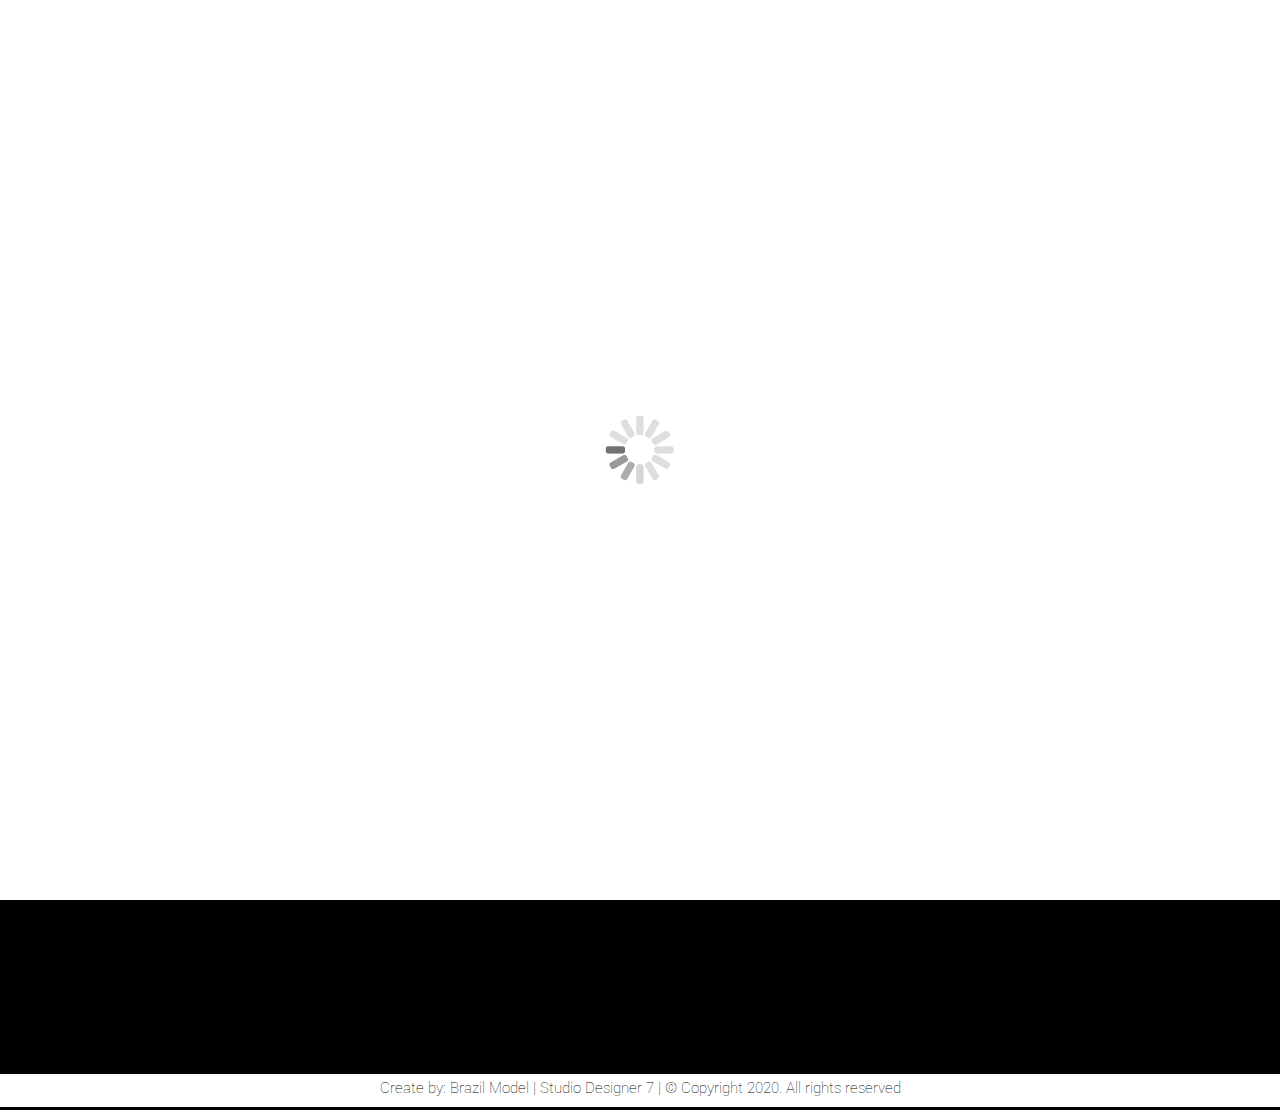
==== commit 6ceb962f: "update courses" ====
--- a/index.html
+++ b/index.html
@@ -1,4 +1,5 @@
-<!DOCTYPE html <html>
+<!DOCTYPE html>
+<html lang="en">
 
 <head>
   <meta charset="utf-8" />
--- a/css/rootStyle.css
+++ b/css/rootStyle.css
@@ -2851,6 +2851,7 @@
   background-color: #ff9999;
   color: black;
   list-style-type: solid circle;
+  animation: opacity 1s;
 }
 
 .sucess-mensage-form{
@@ -3635,6 +3636,19 @@
 }
 
 
+.model-category-select{
+  transition: height 1s;
+  height: 0px;
+  overflow: hidden;
+}
+
+.model-category-open{
+  transition: height 1s;
+  height: 1300px;
+}
+
+
+
 .title-facaparte{
   display: flex;
   justify-content: center;
@@ -3652,6 +3666,7 @@
   color: rgb(202, 202, 202) !important;
 }
 
+
 .photos-container{
   width: 100%;
   height: fit-content;
@@ -3675,6 +3690,8 @@
   display: flex;
   flex-wrap: wrap;
   justify-content: center;
+  animation: opacity 1s;
+  margin-bottom: 30px;
 }
 .images-container-parceiros img{
   width: 400px;
@@ -3922,9 +3939,15 @@
   height: fit-content;
 }
 
+.flex-d-column{
+  display: flex;
+  flex-direction: column;
+}
+
 .slider-propaganda{
   height: 500px;
-  width: 500px;
+  /*width: 500px;*/
+  width: 100%;
   position: relative;
 }
 
@@ -3955,7 +3978,7 @@
   font-weight: bold;
 }
 .list-pitagoras-states{
-  height: 1000px;
+  height: fit-content !important;
   margin-top: 40px;
   padding: 5px;
 }
@@ -3986,6 +4009,12 @@
 .container-text-propa p{
   font-size: 20px;
   color: #000;
+}
+
+.container-logos img{
+  width: 100px;
+  height: auto;
+  margin: 10px 20px 10px 20px;
 }
 
 [data-link-pointer]:hover{
@@ -4042,9 +4071,174 @@
 
 .texts-parceiros-main p{
   color: #000;
+  font-size: 18px;
+  max-width: 70%;
+  text-align: justify;
+  line-height: 30px;
 }
 
 .texts-parceiros-main #title-Pmain{
+  font-size: 24px;
+  font-weight: bold;
+}
+
+.images-main iframe{
+  width: 700px;
+  height: 400px;
+}
+
+.logo-cost{
+  margin-bottom: 10px;
+  width: 200px;
+  height:auto;
+}
+
+#const-link{
+  width: 100%;
+  display: flex;
+  justify-content: center;
+  margin-top: 10px;
+  font-size: 16px;
+  color: black;
+}
+
+#const-link a:visited{
+  color: black;
+}
+
+.container-img-fha{
+  display: flex;
+  justify-content: center;
+  align-items: center;
+  flex-wrap: wrap;
+  max-width: 100%
+  
+}
+
+.container-img-fha img{
+  width: auto;
+  height: 240px;
+  margin: 8px;
+}
+.fha-prop-container {
+  display: flex;
+  justify-content: center;
+  align-items: center;
+  flex-direction: column;
+  padding: 0 20px 0 20px
+}
+
+.fha-prop-container p{
+  color: black;
+  text-align: justify;
   font-size: 18px;
+  margin: 15px 0 15px 0;
+}
+
+#fha-description-course{
+  width: 85%;
+}
+.images-main-only{
+  max-width: 700px !important;
+  height: auto;
+  display: block;
+}
+.images-main-only img{
+  width: 100%;
+  height: auto;
+}
+
+.flex-d-column-center{
+  display: flex !important;
+  flex-direction: column;
+  justify-content: flex-start;
+  align-items: center;
+  padding-top: 20px;
+  animation: opacity 1s;
+}
+
+.back-parceiros-prop{
+  display: flex;
+  justify-content: center;
+  align-items: center;
+  flex-direction: row;
+  color: black;
+  font-size: 18px;
+  align-self: center;
+  margin-left: 20px;
+}
+.back-parceiros-prop::before{
+  content: "";
+  width: 40px;
+  height: 40px;
+  background-image: url('../media/icon/backIcon.png');
+  background-size: 30px auto;
+  background-repeat: no-repeat; 
+}
+
+.propaganda-nv-2{
+  animation: opacity 1s;
+}
+
+.details-course, .details-course a, .details-course a:visited{
+  color: black;
+  margin: 20px 0 20px 0;
+}
+
+.details-nv-2{
+  height: 0px !important;
+  margin-top: 15px;
+  color: black;
+  text-align: center;
+  animation: opacity 1s;
+  transition: height 0.33s ease-out;
+  overflow: hidden;
+}
+
+.heightTransition{
+  height: 420px !important;
+  transition: height 0.33s ease-out;
+}
+
+.propaganda-contabilidade{
+  display: flex;
+  flex-direction: column;
+  justify-content: center;
+  align-items: center;
+}
+.images-main-contabilidade img{
+  width: 500px;
+  height: auto;
+}
+
+.contabilidade-texts p{
+  text-align: justify;
+  font-size: 20px;
+  max-width: 700px;
+  color: black;
+}
+
+.certifications-container{
+  display: flex;
+  justify-content: center;
+  align-items: center;
+}
+
+.certifications-container div{
+  width: 200px;
+  height: 40px;
+  border-radius: 50px;
+  background-color: black;
+  margin: 20px;
+  display: flex;
+  justify-content: center;
+  align-items: center;
+  
+}
+
+.certifications-container div p{
+  color: white;
+  font-size: 15px;
   font-weight: bold;
+  margin: 0;
 }--- a/css/responsiveStyle.css
+++ b/css/responsiveStyle.css
@@ -78,6 +78,9 @@
   }
 }
 @media screen and (max-width: 767px) {
+  .fha-prop-container p{
+    text-align: justify;
+  }
   .container-contdown {
     transform: scale(0.7);
   }
@@ -193,6 +196,14 @@
     height: auto;
     margin: 0;
   }
+
+  .fha-prop-container {
+   
+    padding: 0;
+  }
+  #fha-description-course{
+    width: 98%;
+  }
 }
 @media screen and (max-width: 479px) {
   .w-container {
@@ -344,10 +355,6 @@
     padding: 0 20px 0 20px;
   }
   
-  .texts-parceiros-main #title-Pmain{
-    font-size: 14px;
-    font-weight: bold;
-  }
 }
 @media screen and (max-width: 991px) {
   .section {
@@ -852,6 +859,11 @@
     width: 100px;
     height: auto;
   }
+
+  .images-main iframe{
+    width: 100%;
+    height: 350px;
+  }
 }
 
 @media screen and (max-width: 980px) {
@@ -895,6 +907,11 @@
   .div-block-12 {
     padding: 0px 10px 0 10px;
   }
+  .texts-parceiros-main p{
+    color: #000;
+    font-size: 18px;
+    max-width: 90%;
+  }
 }
 
 @media screen and (max-width: 1824px) {
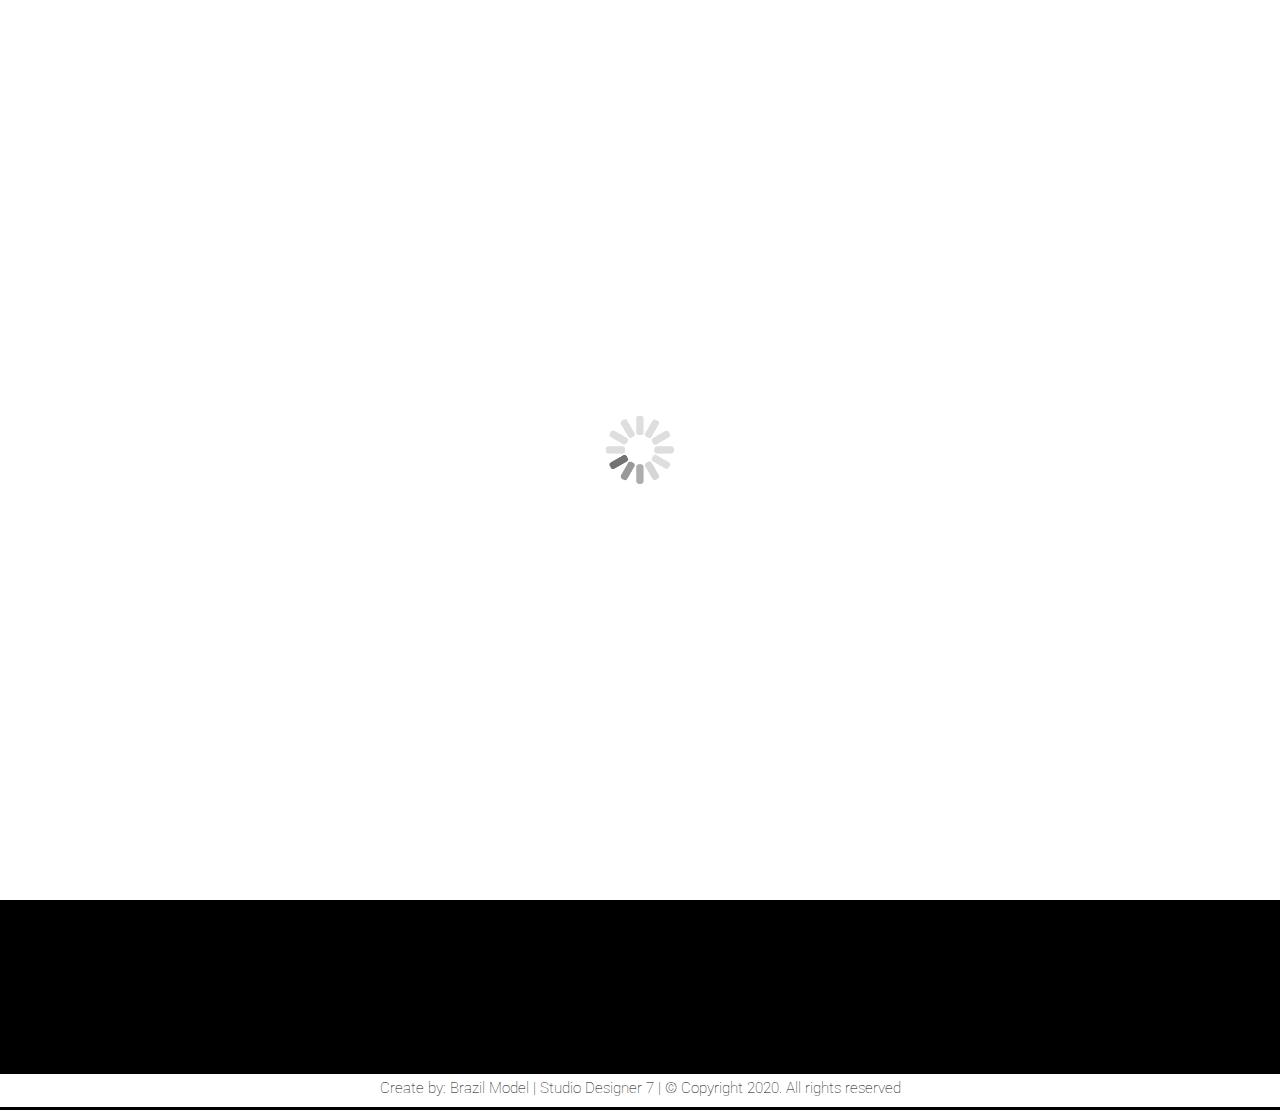
==== commit c7702def: "update sobrenos" ====
--- a/index.html
+++ b/index.html
@@ -610,10 +610,6 @@
 
   <script src="./script.js"></script>
 
-  <!--[if lte IE 9
-      ]><script src="//cdnjs.cloudflare.com/ajax/libs/placeholders/3.0.2/placeholders.min.js"></script
-    ><![endif]-->
 </body>
-<!-- Mirrored from adeniltons-groovy-project.webflow.io/ by HTTrack Website Copier/3.x [XR&CO'2014], Sat, 14 Mar 2020 17:48:37 GMT -->
 
 </html>--- a/css/rootStyle.css
+++ b/css/rootStyle.css
@@ -1,8 +1,3 @@
-/* Generated on: Sat Mar 14 2020 17:47:20 GMT+0000 (Coordinated Universal Time) */
-/* ==========================================================================
-   normalize.css v3.0.3 | MIT License | github.com/necolas/normalize.css 
-   ========================================================================== */
-/*! normalize.css v3.0.3 | MIT License | github.com/necolas/normalize.css */
 * {
    font-family:'Roboto', sans-serif;
   -ms-text-size-adjust: 100%;
@@ -921,7 +916,7 @@
 }
 
 .w-widget-map label {
-  width: auto;
+  /*width: auto;*/
   display: inline;
 }
 
@@ -1556,37 +1551,31 @@
 
 /*media 5*/
 
-  .w-lightbox-view,.w-lightbox-view:before {
-    height: 96vh;
-  }
-
-  .w-lightbox-group,.w-lightbox-group .w-lightbox-view,.w-lightbox-group .w-lightbox-view:before {
-    height: 84vh;
-  }
-
-  .w-lightbox-image {
-    max-width: 96vw;
-    max-height: 96vh;
-  }
-
-  .w-lightbox-group .w-lightbox-image {
-    max-width: 82.3vw;
-    max-height: 84vh;
-  }
-
-  .w-lightbox-left,.w-lightbox-right {
-    display: block;
-    opacity: .5;
-  }
-
-  .w-lightbox-close {
-    opacity: .8;
-  }
-
-  .w-lightbox-control:hover {
-    opacity: 1;
-  }
-}
+.w-lightbox-view,.w-lightbox-view:before {
+  height: 96vh;
+}
+.w-lightbox-group,.w-lightbox-group .w-lightbox-view,.w-lightbox-group .w-lightbox-view:before {
+  height: 84vh;
+}
+.w-lightbox-image {
+  max-width: 96vw;
+  max-height: 96vh;
+}
+.w-lightbox-group .w-lightbox-image {
+  max-width: 82.3vw;
+  max-height: 84vh;
+}
+.w-lightbox-left,.w-lightbox-right {
+  display: block;
+  opacity: .5;
+}
+.w-lightbox-close {
+  opacity: .8;
+}
+.w-lightbox-control:hover {
+  opacity: 1;
+}
+
 
 .w-lightbox-inactive,.w-lightbox-inactive:hover {
   opacity: 0;
@@ -2520,7 +2509,7 @@
 	-moz-transition:  opacity 1s ;
 	-o-transition:  opacity 1s;
 	-webkit-transition:  opacity 1s;
-  overflow: hidden;
+  overflow: hidden !important;
 }
 
 .nav-menu{
@@ -3567,7 +3556,7 @@
   position: absolute;
   width: 100%;
   height: 100%;
-  z-index: 99999;
+  z-index: 999999999;
   animation: opacity 1s;
 }
 .container-consultores > img{
@@ -4222,6 +4211,7 @@
   display: flex;
   justify-content: center;
   align-items: center;
+  flex-wrap: wrap;
 }
 
 .certifications-container div{
@@ -4236,9 +4226,40 @@
   
 }
 
-.certifications-container div p{
+.certifications-container div a{
   color: white;
   font-size: 15px;
   font-weight: bold;
   margin: 0;
-}+  text-decoration: none;
+}
+
+/*Sobre nos -- page */
+
+.equipe-brazilmodel-container{
+  width: 100%;
+  display: flex;
+  justify-content: space-around;
+  flex-wrap: wrap; 
+}
+
+.container-equipe{
+  display:flex;
+  flex-direction: column;
+  width: 150px;
+  justify-content: flex-start;
+  align-items: center;
+  margin: 20px;
+  
+}
+
+.container-equipe p{
+  margin: 2px 0;
+}
+
+.container-equipe > :nth-child(2){
+  font-size: 18px;
+}
+.container-equipe > :first-child{
+  margin-bottom: 10px;
+}
--- a/css/responsiveStyle.css
+++ b/css/responsiveStyle.css
@@ -181,6 +181,9 @@
   .equipe-brm p {
     margin: 0;
   }
+  .equipe-brm{
+    width: 100%;
+  }
 
   .popup-models-category {
     height: max-content;
@@ -260,6 +263,7 @@
   .w-col-tiny-12 {
     width: 100%;
   }
+  
 }
 @media screen and (max-width: 767px) {
   .w-nav-brand {
@@ -360,23 +364,6 @@
   .section {
     all: unset;
     overflow: hidden;
-  }
-
-  .container-3 {
-    /*-webkit-box-orient: horizontal;
-          -webkit-box-direction: normal;
-          -webkit-flex-direction: row;
-          -ms-flex-direction: row;
-          flex-direction: row;
-          -webkit-box-pack: end;
-          -webkit-justify-content: flex-end;
-          -ms-flex-pack: end;
-          justify-content: flex-end;
-          -webkit-box-align: end;
-          -webkit-align-items: flex-end;
-          -ms-flex-align: end;
-          align-items: flex-end;
-          text-align: left;*/
   }
   .logo-image {
     height: fit-content;
@@ -864,6 +851,9 @@
     width: 100%;
     height: 350px;
   }
+  .certifications-container div{
+    margin: 5px;
+  }
 }
 
 @media screen and (max-width: 980px) {
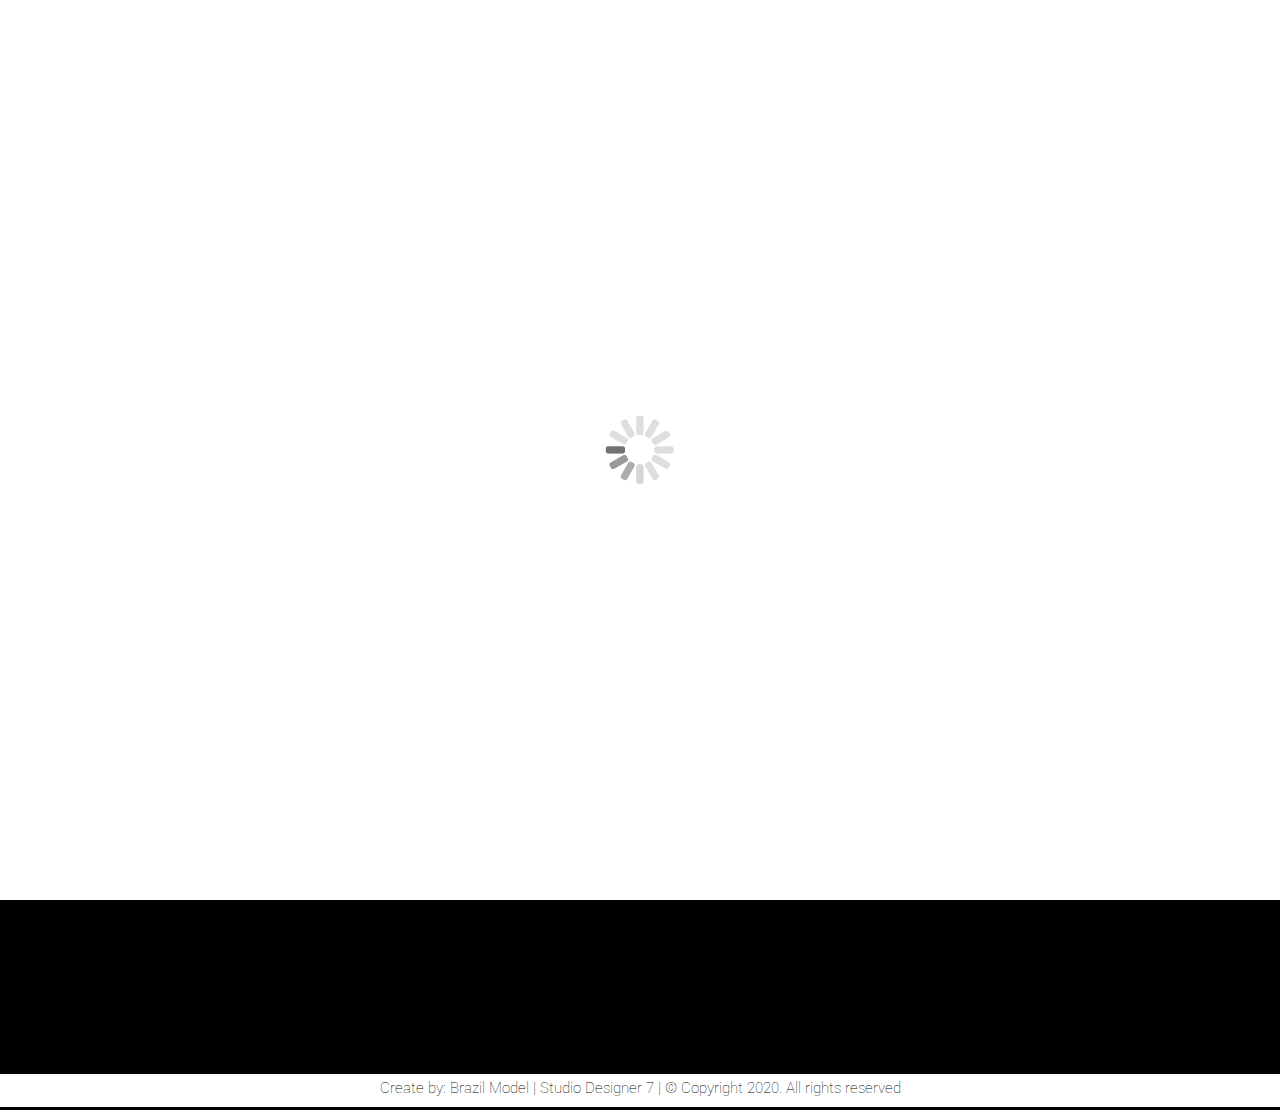
==== commit 76b8ea22: "update index.html validate w3 rules" ====
--- a/index.html
+++ b/index.html
@@ -42,7 +42,7 @@
             <a href="javascript:void(0)" class="model-button">MODELOS <span class="icon-navbar-sub"></span>
             </a>
             <div class="subnav-menu-model">
-              <div class="main-categorys subnav-events display-none-content">
+              <ul class="main-categorys subnav-events display-none-content">
                 <li id="main-title-li">CATEGORIAS</li>
                 <li data-link-on onclick="showSubs('Baby')">
                   <a href="javascript:void(0)">BABY</a>
@@ -74,7 +74,7 @@
                 <li data-link-on onclick="showSubs('Androgens')">
                   <a href="javascript:void(0)">ANDROGYNE</a>
                 </li>
-              </div>
+              </ul>
               <div class="sub-sub-model"></div>
             </div>
           </div>
@@ -82,7 +82,7 @@
           <div>
             <a href="javascript:void(0)" class="course-btn">CURSOS <span class="icon-navbar-sub"></span></a>
             <div class="subnav-menu"></div>
-            <div class="subs-menus-desktop subnav-events subnav-course display-none-content">
+            <ul class="subs-menus-desktop subnav-events subnav-course display-none-content">
               <li onclick="PopupMsg('curso-passarela', 'curso-passarela',1,this)"><a
                   href="javascript:void(0)">PASSARELA</a>
               </li>
@@ -91,7 +91,7 @@
               <li onclick="PopupMsg('curso-teatro', 'curso-teatro',1,this)"><a href="javascript:void(0)">TEATRO</a></li>
               <li onclick="PopupMsg('curso-maquiagem', 'curso-maquiagem',1,this)"><a href="javascript:void(0)">MAKE-UP
                 </a></li>
-            </div>
+            </ul>
           </div>
           <div>
             <a href="javascript:void(0)" onclick="PopupMsg('revista', 'Revista')">REVISTA </a>
@@ -99,28 +99,28 @@
           </div>
           <div>
             <a href="javascript:void(0)" class="events-btn">EVENTOS <span class="icon-navbar-sub"></span></a>
-            <div class="subs-menus-desktop subnav-events subnav-evento display-none-content">
+            <ul class="subs-menus-desktop subnav-events subnav-evento display-none-content">
               <li onclick="PopupMsg('shows', 'shows',1,this)"><a href="javascript:void(0)">SHOWS</a></li>
               <li onclick="PopupMsg('desfiles', 'desfiles',1,this)"><a href="javascript:void(0)">DESFILES</a></li>
               <li onclick="PopupMsg('concursos', 'concursos',1,this)"><a href="javascript:void(0)">CONCURSOS</a></li>
               <li onclick="PopupMsg('lives', 'lives',1,this)"><a href="javascript:void(0)">LIVES</a></li>
-            </div>
+            </ul>
           </div>
           <div>
             <a href="javascript:void(0)" class="artist-btn">ARTISTAS <span class="icon-navbar-sub"></span></a>
             <div class="subs-menus-desktop subnav-events subnav-artista display-none-content">
-              <div class="MainMenu-1">
+              <ul class="MainMenu-1">
                 <li onclick="PopupMsg('noneArtistas', 'noneArtistas',1,1)"><a href="javascript:void(0)">ATORES</a></li>
-              </div>
-              <div class="MainMenu-1">
+              </ul>
+              <ul class="MainMenu-1">
                 <li onclick="PopupMsg('noneArtistas', 'noneArtistas',1,1)"><a href="javascript:void(0)">BANDAS</a></li>
-              </div>
-              <div class="MainMenu-1">
+              </ul>
+              <ul class="MainMenu-1">
                 <li class="contores-btn">
                   <a href="javascript:void(0)">CANTORES</a>
                 </li>
-              </div>
-              <div class="sub-cantores-1 display-none-content">
+              </ul>
+              <ul class="sub-cantores-1 display-none-content">
                 <li id="back-btn" class="voltar-artistas">
                   <span id="back-menu"></span><a href="javascript:void(0)" class="">VOLTAR</a>
                 </li>
@@ -130,35 +130,35 @@
                 <li><a href="#" onclick="PopupMsg('noneArtistas', 'noneArtistas',1,1)">GOSPEL</a></li>
                 <li><a href="#" onclick="PopupMsg('noneArtistas', 'noneArtistas',1,1)">INTERNACIONAL</a></li>
                 <li><a href="#" onclick="PopupMsg('noneArtistas', 'noneArtistas',1,1)">MPB</a></li>
-              </div>
-              <div class="MainMenu-1">
+              </ul>
+              <ul class="MainMenu-1">
                 <li onclick="PopupMsg('noneArtistas', 'noneArtistas',1,1)"><a href="javascript:void(0)">COVERS</a></li>
-              </div>
-              <div class="MainMenu-1">
+              </ul>
+              <ul class="MainMenu-1">
                 <li onclick="PopupMsg('noneArtistas', 'noneArtistas',1,1)"><a href="javascript:void(0)">DANÇARINOS</a>
                 </li>
-              </div>
-              <div class="MainMenu-1">
+              </ul>
+              <ul class="MainMenu-1">
                 <li onclick="PopupMsg('noneArtistas', 'noneArtistas',1,1)"><a href="javascript:void(0)">INFLUENCERS</a>
                 </li>
-              </div>
-              <div class="MainMenu-1">
+              </ul>
+              <ul class="MainMenu-1">
                 <li onclick="PopupMsg('noneArtistas', 'noneArtistas',1,1)"><a href="javascript:void(0)">DJS</a></li>
-              </div>
-              <div class="MainMenu-1">
+              </ul>
+              <ul class="MainMenu-1">
                 <li onclick="PopupMsg('noneArtistas', 'noneArtistas',1,1)"><a href="javascript:void(0)">LOCUTORES</a>
                 </li>
-              </div>
-              <div class="MainMenu-1">
+              </ul>
+              <ul class="MainMenu-1">
                 <li onclick="PopupMsg('noneArtistas', 'noneArtistas',1,1)"><a href="javascript:void(0)">MUSICOS</a></li>
-              </div>
-              <div class="MainMenu-1">
+              </ul>
+              <ul class="MainMenu-1">
                 <li onclick="PopupMsg('noneArtistas', 'noneArtistas',1,1)"><a href="javascript:void(0)">SOSIAS</a></li>
-              </div>
-              <div class="MainMenu-1">
+              </ul>
+              <ul class="MainMenu-1">
                 <li onclick="PopupMsg('noneArtistas', 'noneArtistas',1,1)"><a href="javascript:void(0)">STAND UP</a>
                 </li>
-              </div>
+              </ul>
             </div>
           </div>
           <a href="#" onclick="PopupMsg('parceiros', 'parceiros',1,1)">PARCEIROS</a>
@@ -196,7 +196,7 @@
         <a class="nav-link-5 w-nav-link w--nav-link-open" onClick="ShowSCategorysMainMobile('sub-baby')">BABY</a>
         <div class="style-sub-category sub-baby subs-category-ref">
           <div class="sub-baby">
-            <div class="mobile-model-cat">
+            <ul class="mobile-model-cat">
               <li data-bg-black>
                 <p>CATEGORIAS</p>
               </li>
@@ -206,9 +206,9 @@
               <li data-bg-black>
                 <p>BABY</p>
               </li>
-            </div>
+            </ul>
             <div class="sub-imgs" onClick="PopupMsg('baby')">
-              <img src="./media/home/menu-category/BabyCategory.jpg">
+              <img src="./media/home/menu-category/BabyCategory.jpg" alt="category baby img">
             </div>
             <div class="sub-texts">
               <p>FEMININO</p>
@@ -220,7 +220,7 @@
         <a class="nav-link-5 w-nav-link w--nav-link-open" onClick="ShowSCategorysMainMobile('sub-kids')">KID'S</a>
         <div class="style-sub-category sub-kids subs-category-ref">
           <div class="sub-kids">
-            <div class="mobile-model-cat">
+            <ul class="mobile-model-cat">
               <li data-bg-black>
                 <p>CATEGORIAS</p>
               </li>
@@ -230,9 +230,9 @@
               <li data-bg-black>
                 <p>KID</p>
               </li>
-            </div>
+            </ul>
             <div class="sub-imgs" onClick="PopupMsg('kids')">
-              <img src="./media/home/menu-category/KidsCategory.jpg">
+              <img src="./media/home/menu-category/KidsCategory.jpg" alt="kids category img">
             </div>
             <div class="sub-texts">
               <p>FEMININO</p>
@@ -244,7 +244,7 @@
         <a class="nav-link-5 w-nav-link w--nav-link-open" onClick="ShowSCategorysMainMobile('sub-teens')">PRE-TEEN</a>
         <div class="style-sub-category sub-teens subs-category-ref">
           <div class="sub-teens">
-            <div class="mobile-model-cat">
+            <ul class="mobile-model-cat">
               <li data-bg-black>
                 <p>CATEGORIAS</p>
               </li>
@@ -254,9 +254,9 @@
               <li data-bg-black>
                 <p>PRE-TEEN</p>
               </li>
-            </div>
+            </ul>
             <div class="sub-imgs" onClick="PopupMsg('pre-teen')">
-              <img src="./media/home/menu-category/PreTeenCategory.jpg">
+              <img src="./media/home/menu-category/PreTeenCategory.jpg" alt="pree-tenns category img">
             </div>
             <div class="sub-texts">
               <p>FEMININO</p>
@@ -268,7 +268,7 @@
         <a class="nav-link-5 w-nav-link w--nav-link-open" onClick="ShowSCategorysMainMobile('sub-moreage')">MORE AGE</a>
         <div class="style-sub-category sub-moreage subs-category-ref">
           <div class="sub-moreage">
-            <div class="mobile-model-cat">
+            <ul class="mobile-model-cat">
               <li data-bg-black>
                 <p>CATEGORIAS</p>
               </li>
@@ -278,9 +278,9 @@
               <li data-bg-black>
                 <p>MORE AGE</p>
               </li>
-            </div>
+            </ul>
             <div class="sub-imgs" onClick="PopupMsg('moreage')">
-              <img src="./media/home/menu-category/MoreAgeCategory.jpg">
+              <img src="./media/home/menu-category/MoreAgeCategory.jpg" alt="moreage category img">
             </div>
             <div class="sub-texts">
               <p>FEMININO</p>
@@ -293,7 +293,7 @@
           SIZE</a>
         <div class="style-sub-category sub-plussize subs-category-ref">
           <div class="sub-plussize">
-            <div class="mobile-model-cat">
+            <ul class="mobile-model-cat">
               <li data-bg-black>
                 <p>CATEGORIAS</p>
               </li>
@@ -303,9 +303,9 @@
               <li data-bg-black>
                 <p>PLUS SIZE</p>
               </li>
-            </div>
+            </ul>
             <div class="sub-imgs" onClick="PopupMsg('plussize')">
-              <img src="./media/home/menu-category/PlusSizeCategory.jpg">
+              <img src="./media/home/menu-category/PlusSizeCategory.jpg" alt="plus-size category img">
             </div>
             <div class="sub-texts">
               <p>FEMININO</p>
@@ -318,7 +318,7 @@
           onClick="ShowSCategorysMainMobile('sub-comercial')">COMMERCIAL</a>
         <div class="style-sub-category sub-comercial subs-category-ref">
           <div class="sub-comercial">
-            <div class="mobile-model-cat">
+            <ul class="mobile-model-cat">
               <li data-bg-black>
                 <p>CATEGORIAS</p>
               </li>
@@ -328,9 +328,9 @@
               <li data-bg-black>
                 <p>COMMERCIAL</p>
               </li>
-            </div>
+            </ul>
             <div class="sub-imgs" onClick="PopupMsg('comercial')">
-              <img src="./media/home/menu-category/CommercialsCategory.jpg">
+              <img src="./media/home/menu-category/CommercialsCategory.jpg" alt="comercial category img">
             </div>
             <div class="sub-texts">
               <p>FEMININO</p>
@@ -342,7 +342,7 @@
         <a class="nav-link-5 w-nav-link w--nav-link-open" onClick="ShowSCategorysMainMobile('sub-fashion')">FASHION</a>
         <div class="style-sub-category sub-fashion subs-category-ref">
           <div class="sub-fashion">
-            <div class="mobile-model-cat">
+            <ul class="mobile-model-cat">
               <li data-bg-black>
                 <p>CATEGORIAS</p>
               </li>
@@ -352,9 +352,9 @@
               <li data-bg-black>
                 <p>FASHION</p>
               </li>
-            </div>
+            </ul>
             <div class="sub-imgs" onClick="PopupMsg('fashion')">
-              <img src="./media/home/menu-category/FashionCategory.jpg">
+              <img src="./media/home/menu-category/FashionCategory.jpg" alt="fashion category img">
             </div>
             <div class="sub-texts">
               <p>FEMININO</p>
@@ -366,7 +366,7 @@
         <a class="nav-link-5 w-nav-link w--nav-link-open" onClick="ShowSCategorysMainMobile('sub-fitness')">FITNESS</a>
         <div class="style-sub-category sub-fitness subs-category-ref">
           <div class="sub-fitness">
-            <div class="mobile-model-cat">
+            <ul class="mobile-model-cat">
               <li data-bg-black>
                 <p>CATEGORIAS</p>
               </li>
@@ -376,9 +376,9 @@
               <li data-bg-black>
                 <p>FITNESS</p>
               </li>
-            </div>
+            </ul>
             <div class="sub-imgs" onClick="PopupMsg('fitness')">
-              <img src="./media/home/menu-category/FitnessCategory.jpg">
+              <img src="./media/home/menu-category/FitnessCategory.jpg" alt="fitness category img">
             </div>
             <div class="sub-texts">
               <p>FEMININO</p>
@@ -391,7 +391,7 @@
           onClick="ShowSCategorysMainMobile('sub-androgynous')">ANDROGYNE</a>
         <div class="style-sub-category sub-androgynous subs-category-ref">
           <div class="sub-androgynous">
-            <div class="mobile-model-cat">
+            <ul class="mobile-model-cat">
               <li data-bg-black>
                 <p>CATEGORIAS</p>
               </li>
@@ -401,9 +401,9 @@
               <li data-bg-black>
                 <p>ANDROGYNE</p>
               </li>
-            </div>
+            </ul>
             <div class="sub-imgs" onClick="PopupMsg('androgeno')">
-              <img src="./media/home/menu-category/AndrogensCategory.jpg">
+              <img src="./media/home/menu-category/AndrogensCategory.jpg" alt="androgyne category img">
             </div>
             <div class="sub-texts">
               <p>FEMININO</p>
@@ -415,7 +415,7 @@
         <a class="nav-link-5 w-nav-link w--nav-link-open" onClick="ShowSCategorysMainMobile('sub-urban')">URBAN</a>
         <div class="style-sub-category sub-urban subs-category-ref">
           <div class="sub-urban">
-            <div class="mobile-model-cat">
+            <ul class="mobile-model-cat">
               <li data-bg-black>
                 <p>CATEGORIAS</p>
               </li>
@@ -425,32 +425,33 @@
               <li data-bg-black>
                 <p>URBAN</p>
               </li>
-            </div>
+            </ul>
             <div class="sub-imgs" onClick="PopupMsg('urbano')">
-              <img src="./media/home/menu-category/UrbanCategory.jpg">
-            </div>
-            <div class="sub-texts">
-              <p>FEMININO</p>
-              <p>MASCULINO</p>
-              <p>TODOS</p>
-            </div>
-          </div>
-        </div>
-      </div>
-      </a>
+              <img src="./media/home/menu-category/UrbanCategory.jpg" alt="urban category img">
+            </div>
+            <div class="sub-texts">
+              <p>FEMININO</p>
+              <p>MASCULINO</p>
+              <p>TODOS</p>
+            </div>
+          </div>
+        </div>
+      </div>
+
       <a href="javascript:void(0)" class="nav-link-5 w-nav-link w--nav-link-open"
-        onClick="ShowOrHideSubMenus('course-mobile-category')"">CURSOS<span class=" icon-navbar-sub mobile-icon"></a>
+        onClick="ShowOrHideSubMenus('course-mobile-category')">CURSOS<span
+          class=" icon-navbar-sub mobile-icon"></span></a>
       <div class="style-sub-category subs-category-ref">
       </div>
       <div class="style-sub-category subs-category-ref course-mobile-category">
-        <div class="mobile-model-cat">
+        <ul class="mobile-model-cat">
           <li onClick="ShowOrHideSubMenus('course-mobile-category', 1)"><span id="back-menu"></span>
             <p>VOLTAR</p>
           </li>
           <li data-bg-black>
             <p>CURSOS</p>
           </li>
-        </div>
+        </ul>
         <a class="nav-link-5 w-nav-link w--nav-link-open"
           onclick="PopupMsg('curso-passarela', 'curso-passarela',1)">PASSARELA</a>
         <a class="nav-link-5 w-nav-link w--nav-link-open"
@@ -466,7 +467,8 @@
         <a class="nav-link-5 w-nav-link w--nav-link-open">EM BREVE</a>
       </div>
       <a href="javascript:void(0)" class="nav-link-6 w-nav-link w--nav-link-open"
-        onClick="showOrHideContent('events-mobile-category')">EVENTOS<span class="icon-navbar-sub mobile-icon"></a>
+        onClick="showOrHideContent('events-mobile-category')">EVENTOS<span
+          class="icon-navbar-sub mobile-icon"></span></a>
       <div class="style-sub-category subs-category-ref events-mobile-category">
         <a class="nav-link-5 w-nav-link w--nav-link-open" onclick="PopupMsg('shows', 'shows',1)">SHOWS</a>
         <a class="nav-link-5 w-nav-link w--nav-link-open" onclick="PopupMsg('desfiles', 'desfiles',1)">DESFILES</a>
@@ -474,9 +476,10 @@
         <a class="nav-link-5 w-nav-link w--nav-link-open" onclick="PopupMsg('lives', 'lives',1)">LIVES</a>
       </div>
       <a href="javascript:void(0)" class="nav-link-6 w-nav-link w--nav-link-open"
-        onClick="ShowOrHideSubMenus('artists-mobile-category')">ARTISTAS<span class="icon-navbar-sub mobile-icon"></a>
+        onClick="ShowOrHideSubMenus('artists-mobile-category')">ARTISTAS<span
+          class="icon-navbar-sub mobile-icon"></span></a>
       <div class="style-sub-category subs-category-ref artists-mobile-category">
-        <div class="mobile-model-cat">
+        <ul class="mobile-model-cat">
           <li data-bg-black>
             <p>HOME</p>
           </li>
@@ -486,7 +489,7 @@
           <li data-bg-black>
             <p>ARTISTAS</p>
           </li>
-        </div>
+        </ul>
         <a class="nav-link-5 w-nav-link w--nav-link-open"
           onclick="PopupMsg('noneArtistas', 'noneArtistas',1,1)">ATORES</a>
         <a class="nav-link-5 w-nav-link w--nav-link-open"
@@ -531,7 +534,7 @@
       <a href="#" class="nav-link-2 w-nav-link w--nav-link-open">CONTATOS</a>
     </nav>
   </div>
-  </div>
+
 
   <header id="hero" class="hero">
     <div class="hero-image-mask">
--- a/css/rootStyle.css
+++ b/css/rootStyle.css
@@ -3152,7 +3152,10 @@
   width: 30vw;
   margin: 0;
 }
-
+.MainMenu-1, .sub-cantores-1, .mobile-model-cat{
+  padding: 0!important;
+  margin: 0 !important;
+}
 .subnav-events{
   position: absolute;
   background-color: black;
@@ -3160,6 +3163,7 @@
   margin-left: 35px;
   width: 300px;
   animation: opacity 1s;
+  padding: 0;
 }
 .subnav-events li{
   list-style: none;
--- a/css/responsiveStyle.css
+++ b/css/responsiveStyle.css
@@ -704,8 +704,7 @@
   .sub-imgs img {
     height: 240px;
     width: 240px;
-    padding: 15px;
-    padding-bottom: 8px;
+    padding: 0 0 8px 0;
   }
   .sub-texts {
     display: flex;
